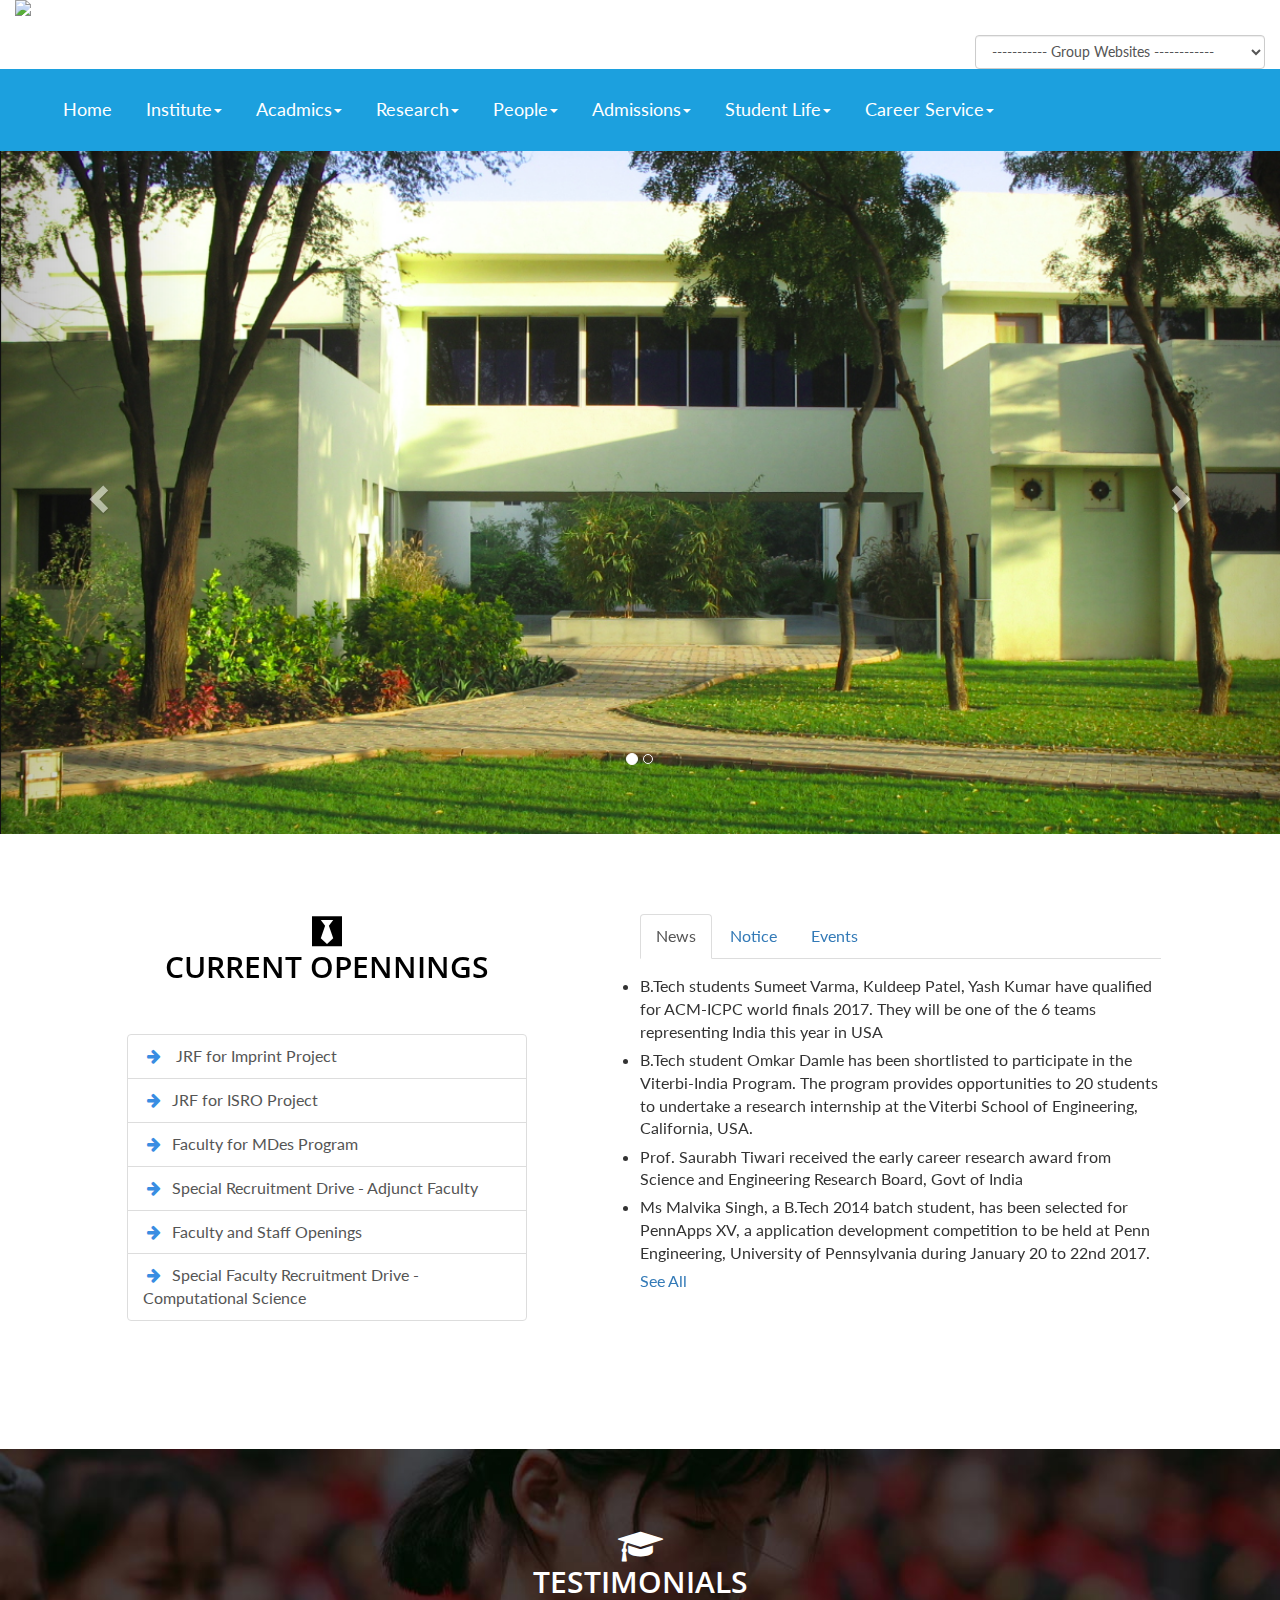
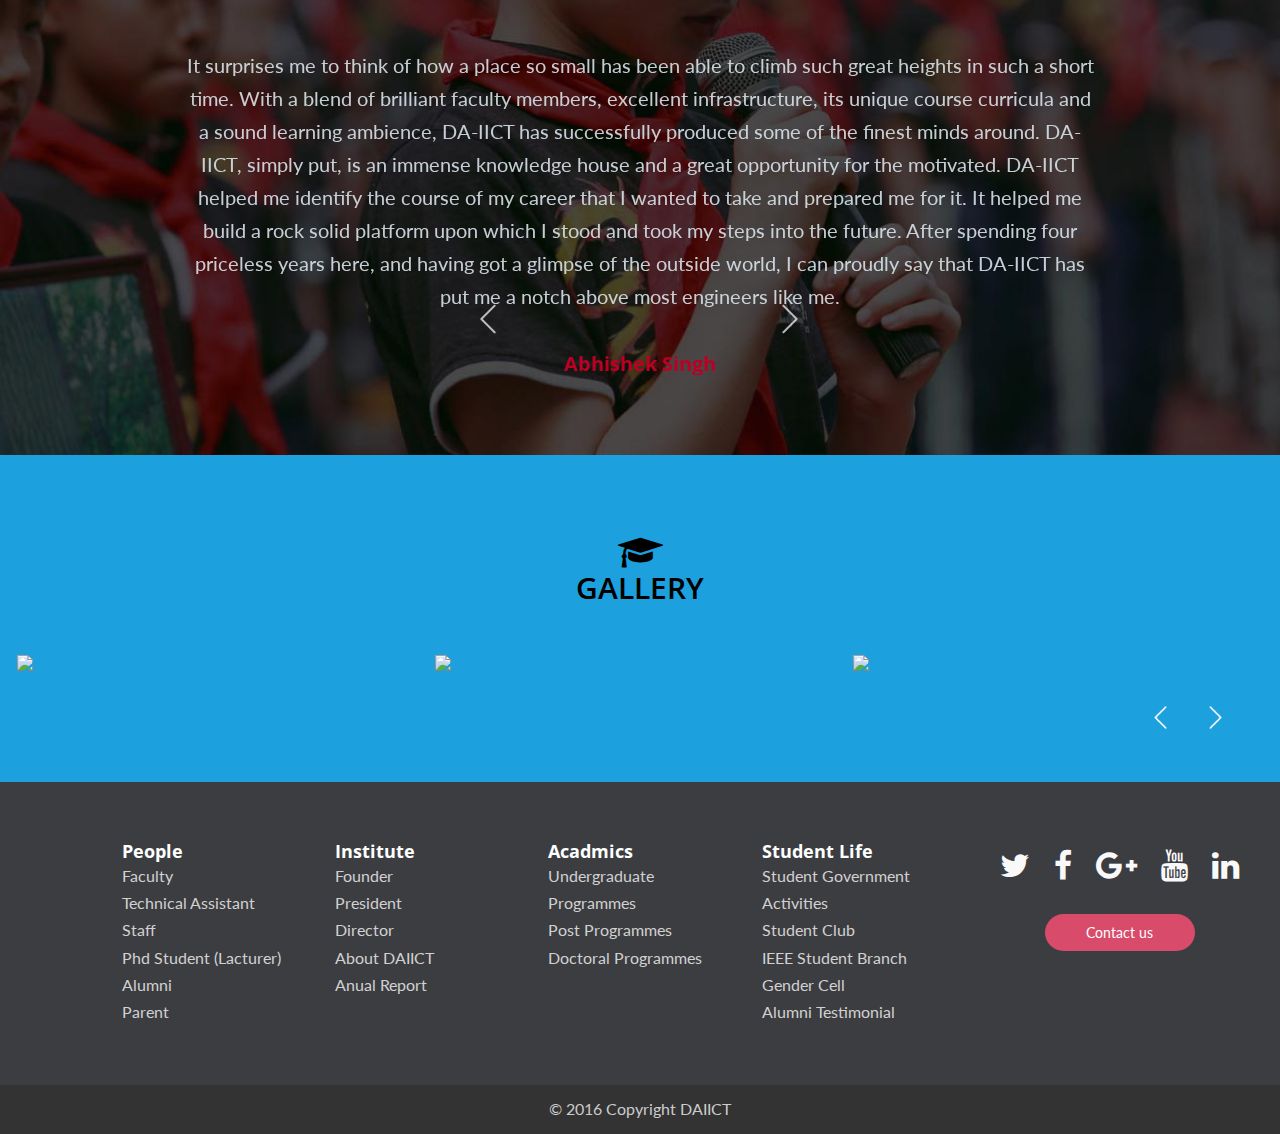
==== index.html @ 3d9cb804 "first commit" ====
<!DOCTYPE html>
<html lang="en">
<head>
<title>DA-IICT Captive Portal</title>
<!-- for-mobile-apps -->
<meta name="viewport" content="width=device-width, initial-scale=1">
<meta http-equiv="Content-Type" content="text/html; charset=utf-8" />
<meta name="keywords" content="Educative Responsive web template, Bootstrap Web Templates, Flat Web Templates, Android Compatible web template,
Smartphone Compatible web template, free webdesigns for Nokia, Samsung, LG, Sony Ericsson, Motorola web design" />
<script type="application/x-javascript"> addEventListener("load", function() { setTimeout(hideURLbar, 0); }, false);
		function hideURLbar(){ window.scrollTo(0,1); } </script>
<!-- //for-mobile-apps -->
<link href="css/bootstrap.css" rel="stylesheet" type="text/css" media="all" />
<link rel="stylesheet" href="css/Footer-with-button-logo.css">
<link href="css/style.css" rel="stylesheet" type="text/css" media="all" />
<link rel="stylesheet" href="css/custom.css">
<link href="css/font-awesome.css" rel="stylesheet">

<!--web-fonts-->
<link href="//fonts.googleapis.com/css?family=Open+Sans:400,600,700,800" rel="stylesheet">
<link href="//fonts.googleapis.com/css?family=Lato:300,400,700" rel="stylesheet">
<!--//web-fonts-->
<!--//fonts-->
<!-- js -->
</head>
<body>


		<!-- header -->

			<div class="container-fluid">
				<div class="row">
					<div class="col-md-6 col-md-sm-12">
						<a href="daiict.ac.in"><img src="http://www.daiict.ac.in/daiict/images/DAIICT-Logo.gif" class="img img-responsive" > </a>
					</div>
					<div class="col-md-offset-3 col-md-3 ">
						<select id="urlSelect" onchange="return onchangeURL();" class="form-control partner-link" >



							<option value="null">-----------  Group Websites  ------------</option>

							<option></option>

							<option value="http://www.relianceadagroup.com">Reliance Group</option>



							<option value="null">-------------------------------------</option>



							<option value="http://www.rcom.co.in">Reliance Communications</option>

							<option value="http://www.reliancedigitaltv.com">Reliance Digital TV</option>

							<option value="http://www.globalcloudexchange.com/">Global Cloud Xchange</option>

							<option value="https://www.relianceglobalcall.com">Reliance Globalcall</option>





							<option value="null">-------------------------------------</option>



							<option value="http://www.reliancecapital.co.in">Reliance Capital</option>

							<option value="http://www.rarcl.com">RARCL</option>

							<option value="http://www.rsec.co.in">Reliance Securities</option>

							<option value="http://reliancepms.com/">Reliance PMS</option>

							<option value="http://www.reliancegeneral.co.in">Reliance General Insurance</option>

							<option value="http://www.reliancelife.com">Reliance Life Insurance</option>

							<option value="http://www.reliancecommercialfinance.com">Reliance Commercial Finance</option>

							<option value="http://www.reliancemutual.com">Reliance Mutual Fund</option>



							<option value="null">-------------------------------------</option>



							<option value="http://www.rinfra.com">Reliance Infrastructure</option>

							<option value="http://www.relianceenergy.in">Reliance Energy</option>

							<option value="http://www.reliancepower.co.in">Reliance Power</option>

							<option value="http://www.relianceroads.com">Reliance Roads</option>

							<option value="http://www.reliancecement.com">Reliance Cements</option>

							<option value="http://www.relianceenergytrading.com">Reliance Energy Trading</option>

							<option value="http://www.reliancemumbaimetro.com">Mumbai Metro One</option>

							<option value="http://nandedairport.co.in">Nanded Airport</option>

							<option value="http://cgrfrinfra.org.in">CGRF</option>

							<option value="http://www.bsesdelhi.com">BSES Delhi</option>

							<option value="null">-------------------------------------</option>

							<option value="http://www.relianceentertainment.net">Reliance Entertainment</option>

							<option value="http://www.rbe.co.in">Reliance Big Entertainment</option>

							<option value="http://www.reliancebroadcast.com">Reliance Broadcast Network</option>

							<option value="http://www.bigproductions.co.in">BIG Productions</option>

							<option value="http://reliancehvg.co.in/store/home.php">Reliance Home Video &amp; Games</option>

							<option value="http://www.biganimation.com">Reliance Animation</option>

							<option value="http://www.ndstudioindia.com">Reliance ND Studio</option>

							<option value="http://www.bigsynergy.tv">Reliance Synergy</option>

							<option value="http://www.big927fm.com">BIG 92.7 FM</option>

							<option value="http://www.bigadda.com">BIG ADDA</option>

							<option value="http://www.bigflix.com">BIG Flix</option>

							<option value="http://www.talenthouse.com">Talent House</option>

							<option value="http://www.reliancegames.com">Reliance Games</option>

							<option value="http://www.zapak.com">Zapak</option>

							<option value="null">-------------------------------------</option>

							<option value="http://www.kokilabenhospital.com">Kokilaben Hospital</option>

							<option value="http://www.kdanursingcollege.com">KDA Nursing College</option>

							<option value="http://www.harmonyindia.org">Harmony</option>

							<option value="http://www.daiict.ac.in">DAIICT</option>

						</select>
					</div>
				</div>
			</div>
				<header>
			<div class="container-fluid">

			<!-- navigation -->
			<nav class="navbar navbar-default">
				<!-- Brand and toggle get grouped for better mobile display -->

				<div class="navbar-header">
				  <button type="button" class="navbar-toggle collapsed" data-toggle="collapse" data-target="#bs-example-navbar-collapse-1" aria-expanded="false">
					<span class="sr-only">Toggle navigation</span>
					<span class="icon-bar"></span>
					<span class="icon-bar"></span>
					<span class="icon-bar"></span>
				  </button>

				</div>

				<!-- Collect the nav links, forms, and other content for toggling -->
				<div class="collapse navbar-collapse" id="bs-example-navbar-collapse-1">
					<ul class="nav navbar-nav">
						<li><a href="index.html">Home</a></li>
						<li class="dropdown">
							<a href="#" class="dropdown-toggle" data-toggle="dropdown" role="button" aria-haspopup="true" aria-expanded="false">Institute<span class="caret"></span></a>
							<ul class="dropdown-menu">
								<li class="menu-list-item"><a href="codes.html">Founder</a></li>
								<li class="menu-list-item"><a href="icons.html">President</a></li>
								<li class="menu-list-item"><a href="icons.html">Director</a></li>
								<li class="menu-list-item"><a href="icons.html">Vision Mission Policy</a></li>
								<li class="menu-list-item"><a href="icons.html">Milestones</a></li>
							</ul>
						</li>
						<li class="dropdown">
							<a href="#" class="dropdown-toggle" data-toggle="dropdown" role="button" aria-haspopup="true" aria-expanded="false">Acadmics<span class="caret"></span></a>
							<ul class="dropdown-menu">
								<li class="menu-list-item"><a href="codes.html">Undergraduat Programes</a></li>
								<li class="menu-list-item"><a href="codes.html">Post Programes</a></li>
								<li class="menu-list-item"><a href="codes.html">Doctoral Programes</a></li>
								<li class="menu-list-item"><a href="codes.html">International Student Cell</a></li>
								<li class="menu-list-item"><a href="codes.html">Board of Studies</a></li>

							</ul>
						</li>
						<li class="dropdown">
							<a href="#" class="dropdown-toggle" data-toggle="dropdown" role="button" aria-haspopup="true" aria-expanded="false">Research<span class="caret"></span></a>
							<ul class="dropdown-menu">
								<li class="menu-list-item"><a href="codes.html">Research at DA-IICT</a></li>
								<li class="menu-list-item"><a href="codes.html">PResearch Groups</a></li>
								<li class="menu-list-item"><a href="codes.html">Dean (R&amp;D)</a></li>
								<li class="menu-list-item"><a href="codes.html">Recent Publications</a></li>
								<li class="menu-list-item"><a href="codes.html">Research Projects</a></li>
								<li class="menu-list-item"><a href="codes.html">Policies</a></li>

							</ul>
						</li>
						<li class="dropdown">
							<a href="#" class="dropdown-toggle" data-toggle="dropdown" role="button" aria-haspopup="true" aria-expanded="false">People<span class="caret"></span></a>
							<ul class="dropdown-menu">
								<li class="menu-list-item"><a href="faculty.html">Faculty</a></li>
								<li class="menu-list-item"><a href="codes.html">Teaching Assistants</a></li>
								<li class="menu-list-item"><a href="codes.html">Staff</a></li>
								<li class="menu-list-item"><a href="codes.html">PhD Students (Lecturers)</a></li>
								<li class="menu-list-item"><a href="codes.html"></a></li>
								<li class="menu-list-item"><a href="codes.html">Parents</a></li>

							</ul>
						</li>
						<li class="dropdown">
							<a href="#" class="dropdown-toggle" data-toggle="dropdown" role="button" aria-haspopup="true" aria-expanded="false">Admissions<span class="caret"></span></a>
							<ul class="dropdown-menu">
								<li class="menu-list-item"><a href="codes.html">Undergraduate Program</a></li>
								<li class="menu-list-item"><a href="codes.html">Postgraduate Programs</a></li>
								<li class="menu-list-item"><a href="codes.html">PhD</a></li>
								<li class="menu-list-item"><a href="codes.html">Financial Aid</a></li>

							</ul>
						</li>
						<li class="dropdown">
							<a href="#" class="dropdown-toggle" data-toggle="dropdown" role="button" aria-haspopup="true" aria-expanded="false">Student Life<span class="caret"></span></a>
							<ul class="dropdown-menu">
								<li class="menu-list-item"><a href="codes.html">Student Government</a></li>
								<li class="menu-list-item"><a href="codes.html">Activities</a></li>
								<li class="menu-list-item"><a href="codes.html">Student Clubs</a></li>
								<li class="menu-list-item"><a href="codes.html">IEEE Student Branch</a></li>
								<li class="menu-list-item"><a href="codes.html">Gender Cell</a></li>
								<li class="menu-list-item"><a href="codes.html">Grievance Redressal Cell</a></li>
								<li class="menu-list-item"><a href="codes.html">Dean(Students)</a></li>
								<li class="menu-list-item"><a href="codes.html">Alumni Testimonials_Video</a></li>
								<li class="menu-list-item"><a href="codes.html">Alumni Testimonials</a></li>

							</ul>
						</li>
						<li class="dropdown">
							<a href="#" class="dropdown-toggle" data-toggle="dropdown" role="button" aria-haspopup="true" aria-expanded="false">Career Service<span class="caret"></span></a>
							<ul class="dropdown-menu">
								<li class="menu-list-item"><a href="codes.html">Placements</a></li>
								<li class="menu-list-item"><a href="codes.html">Entrepreneurship Cell</a></li>
							</ul>
						</li>

				  </ul>

				</div><!-- /.navbar-collapse -->

			</nav>
			<div class="clearfix"></div>
		<!-- //navigation -->
			</div>
		</header>
	<!-- //header -->

	<!-- Banner -->
	<div class="">
		<div id="myCarousel" class="carousel slide" data-ride="carousel">
			<!-- Indicators -->
			<ol class="carousel-indicators">
				<li data-target="#myCarousel" data-slide-to="0" class="active"></li>
				<li data-target="#myCarousel" data-slide-to="1"></li>

			</ol>

			<!-- Wrapper for slides -->
			<div class="carousel-inner">
				<div class="item active">
					<img src="images/da1.png" alt="da" class="full-width">
				</div>

				<div class="item">
					<img src="images/da1.png" alt="da" class="full-width">
				</div>

				<!-- <div class="item">
					<img src="ny.jpg" alt="New York">
				</div> -->
			</div>

			<!-- Left and right controls -->
			<a class="left carousel-control" href="#myCarousel" data-slide="prev">
				<span class="glyphicon glyphicon-chevron-left"></span>
				<span class="sr-only">Previous</span>
			</a>
			<a class="right carousel-control" href="#myCarousel" data-slide="next">
				<span class="glyphicon glyphicon-chevron-right"></span>
				<span class="sr-only">Next</span>
			</a>
		</div>
	</div>

<!--services-section-->
<div class="container-fluid">
	<!-- Current Opennings -->
	<div class="services-w3layouts col-md-offset-1 col-md-4 " id="services">

			<div class="head-top-w3ls"><i class="fa fa-black-tie" aria-hidden="true"></i></div>
			<h5 class="title-w3">Current Opennings</h5>
			<div class="w3-agileits-our-advantages-grids grid-list">
				<div class="list-group">
				  <a target="_blank" href="http://www.daiict.ac.in/daiict/pdf/Imprint-Advertisement.pdf"
				  	class="list-group-item"><i class="fa fa-arrow-right fafa-icon" ></i> JRF for Imprint Project</a>
				  <a target="_blank" href="http://www.daiict.ac.in/daiict/misc/pdf/Advertisement-for-JRF-Desertification-Project.pdf"
				   class="list-group-item"><i class="fa fa-arrow-right fafa-icon" ></i>JRF for ISRO Project</a>
				  <a target="_blank" href="http://www.daiict.ac.in/daiict/misc/faculty-mdesp.html"
				   class="list-group-item"><i class="fa fa-arrow-right fafa-icon" ></i>Faculty for MDes Program</a>
				  <a target="_blank" href="http://www.daiict.ac.in/daiict/pdf/Special-Recruitment-Drive.pdf"
				   class="list-group-item"><i class="fa fa-arrow-right fafa-icon" ></i>Special Recruitment Drive - Adjunct Faculty</a>
				  <a target="_blank" href="http://www.daiict.ac.in/daiict/misc/Faculty_adv1.html"
				   class="list-group-item"><i class="fa fa-arrow-right fafa-icon" ></i>Faculty and Staff Openings</a>
				  <a target="_blank" href="http://www.daiict.ac.in/daiict/misc/csc_faculty_adv.html"
				   class="list-group-item"><i class="fa fa-arrow-right fafa-icon" ></i>Special Faculty Recruitment Drive - Computational Science</a>

				</div>
				<div class="clearfix"> </div>
			</div>


	</div>

	 <!-- News -->
	<div class="services-w3layouts col-md-offset-1 col-md-5 col-md-offset-1 " id="services">

			<!-- <div class="head-top-w3ls"><i class="fa fa-newspaper-o" aria-hidden="true"></i></div>
			<h5 class="title-w3">News</h5>
			<div class="w3-agileits-our-advantages-grids">
				<div class="w3-agileits-our-advantages-grids grid-list">
					<div class="list-group">
						<li class="list-group-item"><i class="fa fa-arrow-right fafa-icon" ></i>
							B.Tech students Sumeet Varma, Kuldeep Patel,
							Yash Kumar have qualified for ACM-ICPC world finals 2017. They will be one of the
							6 teams representing India this year in USA.</li>
						<li class="list-group-item"><i class="fa fa-arrow-right fafa-icon" ></i>
							B.Tech student Omkar Damle has been shortlisted to participate in the Viterbi-India Program.
							The program provides opportunities to 20 students to undertake a research internship at the
							Viterbi School of Engineering, California, USA.</li>
						<li class="list-group-item"><i class="fa fa-arrow-right fafa-icon" ></i>
							Prof. Saurabh Tiwari received the early career research award from Science
							 and Engineering Research Board, Govt of India.</li>
						<li class="list-group-item"><i class="fa fa-arrow-right fafa-icon" ></i>
						Ms Malvika Singh, a B.Tech 2014 batch student, has been selected for PennApps XV,
						a application development competition to be held at Penn Engineering,
						University of Pennsylvania during January 20 to 22nd 2017.</li>

					</div>


						<button type="button" class="btn btn-info  pull-right " data-toggle="modal" data-target="#myModal">More News</button>


				</div>

				<div class="clearfix"> </div>
			</div> -->
			<div class="">
			  <div class="newsfeed_area wow fadeInRight">
				<ul class="nav nav-tabs feed_tabs" id="myTab2">
				  <li class="active"><a href="#news" data-toggle="tab">News</a></li>
				  <li><a href="#notice" data-toggle="tab">Notice</a></li>
				  <li><a href="#events" data-toggle="tab">Events</a></li>
				</ul>

				<!-- Tab panes -->
				<div class="tab-content">
				  <!-- Start news tab content -->
				  <div class="tab-pane fade in active" id="news">
					<ul class="news_tab">
					  <li>B.Tech students Sumeet Varma, Kuldeep Patel, Yash Kumar have qualified for ACM-ICPC world finals 2017. They will be one of the 6 teams representing India this year in USA
					  </li>
					  <li>B.Tech student Omkar Damle has been shortlisted to participate in the Viterbi-India Program. The program provides opportunities to 20 students to undertake a research internship at the Viterbi School of Engineering, California, USA.</li>
					  <li>Prof. Saurabh Tiwari received the early career research award from Science and Engineering Research Board, Govt of India</li>
					  <li>Ms Malvika Singh, a B.Tech 2014 batch student, has been selected for PennApps XV, a application development competition to be held at Penn Engineering, University of Pennsylvania during January 20 to 22nd 2017.</li>

					</ul>
					<a class="see_all" href="#" data-toggle="modal" data-target="#myModal">See All</a>
				  </div>
				  <!-- Start notice tab content -->
				  <div class="tab-pane fade " id="notice">
					<div class="single_notice_pane">
					  <ul class="news_tab">


						<li>
						  <a href="#">Ph.D. Admissions - Winter 2017-18</a>
						</li>
						<li><a href="#">NAAC SSR and Evaluative Reports Addendum 2017</a></li>
						<li><a href="#">NIRF INDIA RANKING 2017 DCS SUBMITTED</a></li>
						<li><a href="#">NAAC SSR 2015</a></li>
						<li><a href="#">UGC regulations for curbing the ragging</a></li>
					  </ul>

					</div>
				  </div>
				  <!-- Start events tab content -->
				  <div class="tab-pane fade " id="events">
					<ul class="news_tab">

					  <li><a href="#">i.Fest 2017</a></li>
					  <li><a href="#">Concourse'17</a></li>
					  <li><a href="#">Synapse 2k18</a></li>

					</ul>
					<a class="see_all" href="#">See All</a>
				  </div>
				</div>
			  </div>
			</div>

	</div>
</div>

<!-- Modal -->
<div class="modal fade" id="myModal" role="dialog">
    <div class="modal-dialog " style="width:60%;">
      <div class="modal-content">
        <div class="modal-header">
          <button type="button" class="close" data-dismiss="modal">&times;</button>

		  <h5 class="title-w3" style="font-size:25px"><i class="fa fa-newspaper-o fafa-icon " style="font-size:20px"></i>News</h5>
		  <hr>
        </div>

        <div class="modal-body " style="padding:0 5% 0 5%" >
			<table class="table">
				<tbody>
					<tr>
						<td><i class="fa fa-hand-o-right fafa-icon"></i></td>
						<td>B.Tech students Sumeet Varma, Kuldeep Patel, Yash Kumar have qualified for ACM-ICPC world finals 2017. They will be one of the 6 teams representing India this year in USA.</td>
					</tr>
					<tr>
						<td><i class="fa fa-hand-o-right fafa-icon"></i></td>
						<td>B.Tech student Omkar Damle has been shortlisted to participate in the Viterbi-India Program. The program provides opportunities to 20 students to undertake a research internship at the Viterbi School of Engineering, California, USA.</td>
					</tr>
					<tr>
						<td><i class="fa fa-hand-o-right fafa-icon"></i></td>
						<td>Prof. Saurabh Tiwari received the early career research award from Science and Engineering Research Board, Govt of India.</td>
					</tr>
					<tr>
						<td><i class="fa fa-hand-o-right fafa-icon"></i></td>
						<td>Ms Malvika Singh, a B.Tech 2014 batch student, has been selected for PennApps XV, a application development competition to be held at Penn Engineering, University of Pennsylvania during January 20 to 22nd 2017. </td>
					</tr>
					<tr>
						<td><i class="fa fa-hand-o-right fafa-icon"></i></td>
						<td>PhD student Mr. Nirmesh J. Shah has been awarded a travel grant of 1000 US dollars by IEEE Signal Processing Society to present his two papers at ICASSP 2017, New Orleans USA.The papers are in collaboration with his PhD supervisor Prof. Hemant Patil.</td>
					</tr>
					<tr>
						<td><i class="fa fa-hand-o-right fafa-icon"></i></td>
						<td>Research paper titled "Accelerated Fluid Simulation of Low Temperature Plasmas on Intel Xeon Phi MIC Architecture" authored by B.Tech (2013 batch) students Henil Shah, Anurag Gupta, Saumya Bhadani and Prof. Bhaskar Chaudhury received the Best Poster Award (SRS) at the 23rd IEEE International Conference on HPC, Data and Analytics (HiPC, 2016).</td>
					</tr>
					<tr>
						<td><i class="fa fa-hand-o-right fafa-icon"></i></td>
						<td>M.Tech student Ms. Bhavika Bathiya received best paper award at ACM WiECON-ECE 2016. The paper is based on her thesis which was guided by Prof. Sanjay Srivastava and Prof. Biswajit Mishra.</td>
					</tr>
					<tr>
						<td><i class="fa fa-hand-o-right fafa-icon"></i></td>
						<td>DA-IICT adjudged 3rd best college in India and 11th best in the world in a recent competition held on Hackerrank to determine the best universities in terms of coders.</td>
					</tr>
					<tr>
						<td><i class="fa fa-hand-o-right fafa-icon"></i></td>
						<td>B.Tech 2013 batch students Sumeet Varma and Tejasv Gupta secured 3rd and 7th position in India for the pre-final round of Google Code Jam-2016 respectively. Tejasv Gupta also secured 398 rank worldwide for the pre-final round of Google Distributed Code Jam-2016.</td>
					</tr>
					<tr>
						<td><i class="fa fa-hand-o-right fafa-icon"></i></td>
						<td>Team comprising of B.Tech (Hons in ICT with minor in Computational Science, 2013 batch) students Yashwant Keswani and Akshar Varma have secured second place in Student Parallel Programming Challenge supported by Intel and NVIDIA at 23rd International Conference on HPC, Data and Analytics (HiPC 2016).</td>
					</tr>
					<tr>
						<td><i class="fa fa-hand-o-right fafa-icon"></i></td>
						<td>Team comprising of B.Tech (Hons in ICT with minor in Computational Science, 2014 batch) students Keval Shah, Abhi Shah and Parshwa Shah have secured third place in Student Parallel Programming Challenge supported by Intel and NVIDIA at 23rd International Conference on HPC, Data and Analytics (HiPC 2016).</td>
					</tr>
					<tr>
						<td><i class="fa fa-hand-o-right fafa-icon"></i></td>
						<td>B.Tech student Nidhi Vyas form Information Retrieval Lab, DA-IICT got an offer from The Center for Language and Speech Processing, Johns Hopkins University for her BTP.</td>
					</tr>
					<tr>
						<td><i class="fa fa-hand-o-right fafa-icon"></i></td>
						<td>PhD student Sarita Agrawal has earned the 'Best Paper Award (PhD Forum Track)' from the IEEE Advanced Networks and Telecommunications Systems (ANTS) 2016.</td>
					</tr>
					<tr>
						<td><i class="fa fa-hand-o-right fafa-icon"></i></td>
						<td>DA-IICT's Music club bagged second runner-up in the Indian rock event held at BITS, Goa.</td>
					</tr>
					<tr>
						<td><i class="fa fa-hand-o-right fafa-icon"></i></td>
						<td>B.Tech students Sumeet Verma, Kuldeep Patel and Yash Kumar stood second in Hackerearth Collegiate Cup held at Banglore.</td>
					</tr>
					<tr>
						<td><i class="fa fa-hand-o-right fafa-icon"></i></td>
						<td>B.Tech students Sumeet Verma stood 3rd and Yash Kumar stood 9th in the Sears Dots and Arrows-Hackerrank.</td>
					</tr>
					<tr>
						<td><i class="fa fa-hand-o-right fafa-icon"></i></td>
						<td>"TCS Best Student Award" was presented to Ms. Lavanya Gupta (B.Tech 2012 batch) by Shri Anomitra Das (Regional Head HR) TCS in a function held at DA-IICT on 13th September 2016.</td>
					</tr>
					<tr>
						<td><i class="fa fa-hand-o-right fafa-icon"></i></td>
						<td>B.Tech students Tejasv Gupta and Sumeet Varma selected for the Booking.com Passions Hacked on-site Hackathon at Amsterdam, Netherlands from 14-16 October, 2016.</td>
					</tr>
					<tr>
						<td><i class="fa fa-hand-o-right fafa-icon"></i></td>
						<td>B.Tech 2015 batch students Aashay Binaykia and Labdhi Shah won the British Parliamentary Debating competition in the Novice category at GNLU Debate 2016.</td>
					</tr>
				</tbody>
			</table>
        </div>
        <div class="modal-footer">
          <button type="button" class="btn btn-default" data-dismiss="modal">Close</button>
        </div>
      </div>
    </div>
  </div>
</div>
<!--//services-section-->
<!--/reviews-->
	<div id="review" class="reviews">
		<div class="container">
		<div class="head-top-w3ls"><i class="fa fa-graduation-cap white" aria-hidden="true"></i></div>
		<h5 class="title-w3 head">Testimonials</h5>
		<div class="callbacks_container test-agile">
				<ul class="rslides" id="slider1">
					<li>

						<div class="test-monials">
							<p>It surprises me to think of how a place so small has been able to climb such great heights in such a short time. With a blend of brilliant faculty members, excellent infrastructure, its unique course curricula and a sound learning ambience, DA-IICT has successfully produced some of the finest minds around. DA-IICT, simply put, is an immense knowledge house and a great opportunity for the motivated. DA-IICT helped me identify the course of my career that I wanted to take and prepared me for it. It helped me build a rock solid platform upon which I stood and took my steps into the future. After spending four priceless years here, and having got a glimpse of the outside world, I can proudly say that DA-IICT has put me a notch above most engineers like me.</p>
							<h4>Abhishek Singh</h4>
						</div>
					</li>
					<li>

						<div class="test-monials">
							<p>Those four years of my life have been the most memorable and gave me those moments that will be cherished forever. DAIICT gave me the best of education, best of friends and the best of fun. Apart from the eminent faculty, flexible curriculum, the diversity of students in terms of socio-economic background, culture, language and religion gives DAIICTians a unique advantage - the ability to thrive in this fast globalizing economy. Last but not the least, I owe DAIICT for what I am today and I am happy that I made the right decision to join DAIICT.</p>
							<h4>Garima Srivastava</h4>
						</div>
					</li>
					<li>

						<div class="test-monials">
							<p>DA-IICT is a place to learn. It offers everything that is required for an all round development of a student - competitive environment, state of the art infrastructure and great faculty. The one thing that sets its apart from the other institutions is the range of non-technical courses it offers. With all the resources provided its left to the student how well he/she uses them.</p>
							<h4>H.Harsha Vardhana Reddy</h4>
						</div>
					</li>

				</ul>

			</div>
			<div class="clearfix"></div>

			</div>
		</div>
<!--//reviews-->


<!-- mid -->
<!-- <div class="mid" id="mid">
	<div class="col-md-6 mid-agileits-left">

	</div>
	<div class="col-md-6 mid-agileits-right">
		<h2>Pellentesque euismod augue quis metus interdum hendrerit.</h2>
		<p>Lorem ipsum dolor sit amet, consectetur adipiscing elit. Nulla nec ultricies sem. Proin sapien eros, aliquam eu venenatis ut, aliquet vitae augue.Suspendisse dolor lectus, varius in semper congue.</p>
		<a href="#" data-toggle="modal" data-target="#myModal1" >More details<span class="glyphicon glyphicon glyphicon-arrow-right" aria-hidden="true"></span></a>

	</div>
	<div class="clearfix"></div>
</div> -->
<!-- Modal1 -->

						<div class="modal fade" id="myModal1" tabindex="-1" role="dialog">
							<div class="modal-dialog">
							<!-- Modal content-->
							<div class="modal-content">
									<div class="modal-header">
										<button type="button" class="close" data-dismiss="modal">&times;</button>
										<h4>Educative</h4>
										<img src="images/middle.jpg" alt=" " class="img-responsive">
										<h5>Lorem ipsum dolor sit amet</h5>
										<p>Lorem Ipsum is simply dummy text of the printing and typesetting industry. Lorem Ipsum has been the industry's standard dummy text ever since the 1500s, rds which don't look even slightly believable. If you are going to use a passage of Lorem Ipsum, you need to be sure there isn't anything embarrassing hidden in the middle of text.</p>
									</div>
								</div>
							</div>
						</div>
						<!-- //Modal1 -->
<!-- //mid -->

<!--sign-up-section-->

 </div>
<!--//sign-up-section-->
<!-- gallery -->
<div class="gallery" id="gallery">
<div class="container-fluid">
<div class="head-top-w3ls"><i class="fa fa-graduation-cap" aria-hidden="true"></i></div>
			<h5 class="title-w3">gallery</h5>
			<ul id="flexiselDemo1">
				<li>
					<div class="wthree_testimonials_grid_main">

								<img src="http://synapse.daiict.ac.in/assets/images/Event/Ragna.jpg" alt=" " class="img-responsive" />
								<h6>Make the best choice for your education</h6>
					</div>
				</li>
				<li>
					<div class="wthree_testimonials_grid_main">

								<img src="http://www.onspon.com/uploads/photos/14977001075945170b85d972.50921822.jpg" alt=" " class="img-responsive" />
								<h6>Make the best choice for your education</h6>
					</div>
				</li>
				<!-- <li>
					<div class="wthree_testimonials_grid_main">

								<img src="https://scontent-sea1-1.cdninstagram.com/t51.2885-15/s480x480/e35/c0.52.1080.1080/20393603_1707811922861875_6726570095851601920_n.jpg?ig_cache_key=MTU2OTc2OTI4ODMxNzgxMTkxNg%3D%3D.2.c" alt=" " class="img-responsive" />
								<h6>Make the best choice for your education</h6>
					</div>
				</li> -->
				<!-- <li>
					<div class="wthree_testimonials_grid_main">

								<img src="http://ieee.daiict.ac.in/ifest15/img/gallery/6.jpg" alt=" " class="img-responsive" />
								<h6>Make the best choice for your education</h6>
					</div>
				</li> -->
				<li>
					<div class="wthree_testimonials_grid_main">

								<img src="https://i.ytimg.com/vi/-dNLUwlhfEM/maxresdefault.jpg" alt=" " class="img-responsive" />
								<h6>Make the best choice for your education</h6>
					</div>
				</li>
			</ul>

</div>
</div>
	<!-- //gallery -->
<!-- Footer -->
<footer id="myFooter">
        <div class="container-fluid">
            <div class="row">
                <div class="col-sm-offset-1 col-sm-2">
                    <h5>People</h5>
                    <ul>
                        <li><a href="#">Faculty</a></li>
                        <li><a href="#">Technical Assistant</a></li>
                        <li><a href="#">Staff</a></li>
                        <li><a href="#">Phd Student (Lacturer)</a></li>
                        <li><a href="#">Alumni</a></li>
                        <li><a href="#">Parent</a></li>
                    </ul>
                </div>
                <div class="col-sm-2">
                    <h5>Institute</h5>
                    <ul>
                        <li><a href="#">Founder</a></li>
                        <li><a href="#">President</a></li>
                        <li><a href="#">Director</a></li>
                        <li><a href="#">About DAIICT</a></li>
                        <li><a href="#">Anual Report</a></li>
                    </ul>
                </div>
                <div class="col-sm-2">
                    <h5>Acadmics</h5>
                    <ul>
                        <li><a href="#">Undergraduate Programmes</a></li>
                        <li><a href="#">Post Programmes</a></li>
                        <li><a href="#">Doctoral Programmes</a></li>

                    </ul>
                </div>
                <div class="col-sm-2">
                    <h5>Student Life</h5>
                    <ul>
                        <li><a href="#">Student Government</a></li>
                        <li><a href="#">Activities</a></li>
                        <li><a href="#">Student Club</a></li>
                        <li><a href="#">IEEE Student Branch</a></li>
                        <li><a href="#">Gender Cell</a></li>
                        <li><a href="#">Alumni Testimonial</a></li>
                    </ul>
                </div>

                <div class="col-sm-3">
                    <div class="social-networks">
                        <a href="#" class="twitter"><i class="fa fa-twitter"></i></a>
                        <a href="#" class="facebook"><i class="fa fa-facebook"></i></a>
                        <a href="#" class="google"><i class="fa fa-google-plus"></i></a>
                        <a href="#" class="google"><i class="fa fa-youtube"></i></a>
                        <a href="#" class="facebook"><i class="fa fa-linkedin"></i></a>
                    </div>
                    <button type="button" class="btn btn-default">Contact us</button>
                </div>
            </div>
        </div>
        <div class="footer-copyright">
            <p>© 2016 Copyright DAIICT </p>
        </div>
</footer>
	<a href="#home" class="scroll" id="toTop" style="display: block;"> <span id="toTopHover" style="opacity: 1;"> </span></a>
<!-- //smooth scrolling -->


<script type="text/javascript" src="js/jquery-2.1.4.min.js"></script>
<script src="js/responsiveslides.min.js"></script>
							<script>
								// You can also use "$(window).load(function() {"
								$(function () {
								  // Slideshow 4
								  $("#slider3").responsiveSlides({
									auto: true,
									pager:true,
									nav:false,
									speed: 500,
									namespace: "callbacks",
									before: function () {
									  $('.events').append("<li>before event fired.</li>");
									},
									after: function () {
									  $('.events').append("<li>after event fired.</li>");
									}
								  });

								});
							 </script>


							 <script>
								// You can also use "$(window).load(function() {"
								$(function () {
								  // Slideshow 4
								  $("#slider1").responsiveSlides({
									auto: true,
									pager:false,
									nav:true,
									speed: 500,
									namespace: "callbacks",
									before: function () {
									  $('.events').append("<li>before event fired.</li>");
									},
									after: function () {
									  $('.events').append("<li>after event fired.</li>");
									}
								  });

								});
							 </script>
<!--gallery-->

<script type="text/javascript">
							$(window).load(function() {
								$("#flexiselDemo1").flexisel({
									visibleItems:3,
									animationSpeed: 1000,
									autoPlay: true,
									autoPlaySpeed: 3000,
									pauseOnHover: true,
									enableResponsiveBreakpoints: true,
									responsiveBreakpoints: {
										portrait: {
											changePoint:480,
											visibleItems: 1
										},
										landscape: {
											changePoint:640,
											visibleItems:2
										},
										tablet: {
											changePoint:768,
											visibleItems: 2
										}
									}
								});

							});
					</script>
					<script type="text/javascript" src="js/jquery.flexisel.js"></script>
<!--gallery-->



 <!-- start-smoth-scrolling -->
<script type="text/javascript" src="js/move-top.js"></script>
<script type="text/javascript" src="js/easing.js"></script>
<script type="text/javascript">
	jQuery(document).ready(function($) {
		$(".scroll").click(function(event){
			event.preventDefault();
			$('html,body').animate({scrollTop:$(this.hash).offset().top},1000);
		});
	});
</script>
<!-- start-smoth-scrolling -->
<!-- here stars scrolling icon -->
	<script type="text/javascript">
		$(document).ready(function() {
			/*
				var defaults = {
				containerID: 'toTop', // fading element id
				containerHoverID: 'toTopHover', // fading element hover id
				scrollSpeed: 1200,
				easingType: 'linear'
				};
			*/

			$().UItoTop({ easingType: 'easeOutQuart' });

			});
	</script>
<!-- //here ends scrolling icon -->
<!--js for bootstrap working-->
	<script src="js/bootstrap.js"></script>
<!-- //for bootstrap working -->


<!-- script-for-menu -->
					<script>
						$("span.menu").click(function(){
							$(".top-nav ul").slideToggle("slow" , function(){
							});
						});
					</script>
					<!-- script-for-menu -->

</body>
</html>
---- css/Footer-with-button-logo.css ----
#myFooter {
    background-color: #3c3d41;
    color: white;
    padding-top: 30px;
}

#myFooter .footer-copyright {
    background-color: #333333;
    padding-top: 3px;
    padding-bottom: 3px;
    text-align: center;
}

#myFooter .row {
    margin-bottom: 60px;
}

#myFooter .navbar-brand {
    margin-top: 45px;
    height: 65px;
}

#myFooter .footer-copyright p {
    margin: 10px;
    color: #ccc;
}

#myFooter ul {
    list-style-type: none;
    padding-left: 0;
    line-height: 1.7;
}

#myFooter h5 {
    font-size: 18px;
    color: white;
    font-weight: bold;
    margin-top: 30px;
}

#myFooter h2 a{
    font-size: 50px;
    text-align: center;
    color: #fff;
}

#myFooter a {
    color: #d2d1d1;
    text-decoration: none;
}

#myFooter a:hover,
#myFooter a:focus {
    text-decoration: none;
    color: white;
}

#myFooter .social-networks {
    text-align: center;
    padding-top: 30px;
    padding-bottom: 16px;
}

#myFooter .social-networks a {
    font-size: 32px;
    color: #f9f9f9;
    padding: 10px;
    transition: 0.2s;
}

#myFooter .social-networks a:hover {
    text-decoration: none;
}

#myFooter .facebook:hover {
    color: #0077e2;
}

#myFooter .google:hover {
    color: #ef1a1a;
}

#myFooter .twitter:hover {
    color: #00aced;
}

#myFooter .btn {
    color: white;
    background-color: #d84b6b;
    border-radius: 20px;
    border: none;
    width: 150px;
    display: block;
    margin: 0 auto;
    margin-top: 10px;
    line-height: 25px;
}

@media screen and (max-width: 767px) {
    #myFooter {
        text-align: center;
    }
}



.content{
   flex: 1 0 auto;
   -webkit-flex: 1 0 auto;
   min-height: 200px;
}

#myFooter{
   flex: 0 0 auto;
   -webkit-flex: 0 0 auto;
}
---- css/style.css ----
/*--
Author: W3layouts
Author URL: http://w3layouts.com
License: Creative Commons Attribution 3.0 Unported
License URL: http://creativecommons.org/licenses/by/3.0/
--*/
html, body{
	margin:0;
	font-size: 100%;
	font-family: 'Lato', sans-serif;
	background: #fff;
}
body a {
	text-decoration:none;
	transition:0.5s all;
	-webkit-transition:0.5s all;
	-moz-transition:0.5s all;
	-o-transition:0.5s all;
	-ms-transition:0.5s all;
}
a:hover{
 text-decoration:none;
}
input[type="button"],input[type="submit"]{
	transition:0.5s all;
	-webkit-transition:0.5s all;
	-moz-transition:0.5s all;
	-o-transition:0.5s all;
	-ms-transition:0.5s all;
}

h1,h2,h3,h4,h5,h6{
	margin:0;
	font-family: 'Open Sans', sans-serif;
    font-weight: 600;
}
p{
	margin:0;
}
ul{
	margin:0;
	padding:0;
}
label{
	margin:0;
}
/*-- header --*/
.w3-logo {
    float: left;
    line-height: 5px;
	position:relative;
}
.w3-logo label {
    width: 3px;
    height: 44px;
    background: #bc0023;
    position: absolute;
    left: 205px;
    bottom: -6px;
}
.w3-logo h1 {
    margin-top: 2px;
    font-weight: bold;
}
.navbar {
	margin-bottom: 0;
}
.navbar-nav {
    float: left;
    margin: 13px 0 0 30px;
}
.w3-logo a {
    color: #ffffff;
    font-size: 33px;
    text-decoration: none;
    text-transform: uppercase;
}
header {
    padding: 20px 0px;
    background: #1ca0de;
    width: 100%;
}
.w3-slider {
	height: 700px;
	position: relative;
	width: 100%;
}
.w3layouts-header-title {
    z-index: 1000;
    position: absolute;
    top: 50%;
    left: 50%;
    text-align: center;
    -webkit-transform: translate(-50%,-50%);
    -ms-transform: translate(-50%,-50%);
    transform: translate(-50%,-50%);
    -webkit-backface-visibility: hidden;
    -ms-backface-visibility: hidden;
    backface-visibility: hidden;
}
.w3layouts-header-title h2 {
    font-weight: 200;
    font-size: 3.5em;
    background: rgba(0, 0, 0, 0.47);
    padding: 25px;
    color: #fff;
    letter-spacing: 3px;
}
.navbar-default .navbar-nav > .active > a, .navbar-default .navbar-nav > .active > a:hover, .navbar-default .navbar-nav > .active > a:focus {
    color: #555;
    background-color: transparent;
}
.navbar-default .navbar-nav > li > a {
    font-size: 18px!important;
    color: #ffffff!important;
	background:transparent;
}
.navbar-nav > li {
    float: left;
    margin: 0 12px;
}
.navbar-default .navbar-nav > .open > a, .navbar-default .navbar-nav > .open > a:hover, .navbar-default .navbar-nav > .open > a:focus {
    color: #ffffff;
    background-color: transparent;
}
.navbar-default .navbar-nav > li > a:hover, .navbar-default .navbar-nav > li > a:focus {
    color: #000!important;
}
.navbar-default .navbar-collapse, .navbar-default .navbar-form {
    border-color: transparent;
	padding: 0;
}
.navbar-default {
    background-color: transparent;
    border-color: transparent;
}
.navbar-nav > li > a {
    padding-top: 0;
    padding-bottom: 0;
}
 .navbar-nav > li > a.active {
    color: #000!important;
}
.dropdown-menu {
    top: 30px;
}

section {
  position: relative;
}
.header--innerr, .subscribe {
    float: right;
    padding: 7px;
    position: relative;
    width: 285px;
    background: rgb(14, 132, 187);
}
.subscribe input.sub-email {
    background: #fff;
    border: none;
    padding: 6px 15px;
    outline: none;
    font-size: 16px;
    width: 216px;
    color: #000;
}
.subscribe input[type="submit"] {
    background: transparent;
    border: none;
    outline: none;
    background: url(../images/search.png)no-repeat 0px 0px;
    position: absolute;
    width: 32px;
    height: 32px;
    background-size: 25px;
    bottom: 5px;
    right: 11px;
}
/*-- //header --*/
.banner {
    /*background: url(../images/bg55.jpg)no-repeat 0px 0px;*/
	-webkit-background-size: cover;
	-moz-background-size: cover;
	-o-background-size: cover;
	-ms-background-size: cover;
    background-size: cover;
    min-height: 730px;
}
.banner-text {
    text-align: left;
    padding: 15em 0 0 0;
    margin-left: 217px;
}
/*-- Slider --*/
#slider {
	box-shadow: none;
	-moz-box-shadow: none;
	-webkit-box-shadow: none;
	margin: 0 auto;
}
.rslides_tabs {
	list-style: none;
	padding: 0;
	background: rgba(0,0,0,.25);
	box-shadow: 0 0 1px rgba(255,255,255,.3), inset 0 0 5px rgba(0,0,0,1.0);
	-moz-box-shadow: 0 0 1px rgba(255,255,255,.3), inset 0 0 5px rgba(0,0,0,1.0);
	-webkit-box-shadow: 0 0 1px rgba(255,255,255,.3), inset 0 0 5px rgba(0,0,0,1.0);
	font-size: 18px;
	list-style: none;
	margin: 0 auto 50px;
	max-width: 540px;
	padding: 10px 0;
	text-align: center;
	width: 100%;
}
.rslides_tabs li {
	display: inline;
	float: none;
	margin-right: 1px;
}
.rslides_tabs a {
	width: auto;
	line-height: 20px;
	padding: 9px 20px;
	height: auto;
	background: transparent;
	display: inline;
}
.rslides_tabs li:first-child {
	margin-left: 0;
}
.rslides_tabs .rslides_here a {
	background: rgba(255,255,255,.1);
	color: #fff;
	font-weight: bold;
}
.events {
	list-style: none;
}
.callbacks_container {
    position: relative;
    float: left;
    width: 60%;
}
.callbacks {
	position: relative;
	list-style: none;
	overflow: hidden;
	width: 100%;
	padding: 0;
	margin: 0;
}
.callbacks li {
	position: absolute;
	left: 0;
	top: 0;
}
.callbacks img {
	position: relative;
	z-index: 1;
	height: auto;
	border: 0;
}
.callbacks .caption {
	display: block;
	position: absolute;
	z-index: 2;
	font-size: 20px;
	text-shadow: none;
	color: #fff;
	left: 0;
	right: 0;
	padding: 10px 20px;
	margin: 0;
	max-width: none;
	top: 10%;
	text-align: center;
}
.callbacks_nav {
    position: absolute;
    -webkit-tap-highlight-color: rgba(0,0,0,0);
    top: 78%;
    opacity: 0.7;
    z-index: 3;
    text-indent: -9999px;
    overflow: hidden;
    text-decoration: none;
    height:34px;
    width:34px;
    background: url("../images/left.png") no-repeat 0px 0px;
}
.callbacks_nav.prev {
	 left: auto;
	   background: url("../images/back.png") no-repeat 0px 0px;
	left: 18em;
}
.callbacks_nav.next {
    left: auto;
    background: url("../images/next.png") no-repeat 0px 0px;
       right: 18em;
}
.callbacks_nav:active {
	opacity: 1.0;
}

.callbacks2_nav:active {
	opacity: 1.0;
}

#slider-pager a {
	display: inline-block;
}

#slider-pager span {
	float: left;
}
#slider-pager span {
	width: 100px;
	height: 15px;
	background: #fff;
	display: inline-block;
	border-radius: 30em;
	opacity: 0.6;
}
#slider-pager .rslides_here a {
	background: #FFF;
	border-radius: 30em;
	opacity: 1;
}
#slider-pager a {
	padding: 0;
}
#slider-pager li {
	display: inline-block;
}
.rslides {
	position: relative;
	list-style: none;
	overflow: hidden;
	padding: 0;
	margin: 0;
	width: 100%;
}
.rslides li {
	-webkit-backface-visibility: hidden;
	position: absolute;
	display: none;
	left: 0%;
	top: 0;
	width: 100%;
}
.rslides li {
	position: relative;
	display: block;
	float: none;
}
.rslides img {
	height: auto;
	border: 0;
}
.callbacks_tabs {
	list-style: none;
	position: absolute;
	top: 80.5%;
	z-index: 999;
	left: 44.5%;
	padding: 0em 0.6em 1em 0.3em;
	margin: 0;
}
.callbacks_tabs li {
	display: inline-block;
	margin: 0.5em;
}
.callbacks_tabs a {
	visibility: hidden;
}
.callbacks_tabs a:after {
    content: "\f111";
    font-size: 0;
    font-family: FontAwesome;
    visibility: visible;
    width: 15px;
    height: 15px;
    display: inline-block;
    border: 5px solid rgba(0, 0, 0, 0.91);
    background: #fff;
}
.callbacks_here a:after {
	background:#0099e5;
}
p.sub-para {
    font-size: 18px;
    color: #fff;
    letter-spacing: 2px;
	font-weight: 300;
}
.slider-info img {
	width: 100px;
	margin: 0 auto;
}
.callbacks_tabs {
    list-style: none;
    position: absolute;
    top: 153%;
    left: 59%;
    padding: 0;
    margin: 0 auto;
    z-index: 990;
    display: block;
    text-align: center;
}
.slider-top span{
font-weight:600;
}
.callbacks_tabs li{
       display: inline-block;
  margin: 0 5px;
}
.slider-info h3 {
    font-size: 2.6em;
    color: #fff;
    background: rgba(0, 0, 0, 0.42);
    padding: 20px;
    letter-spacing: 12px;
    margin: 16px 0;
    font-weight: 400;
    text-transform: uppercase;
}
.slider-info h4 {
    font-size: 1em;
    color: #dedbdb;
    letter-spacing: 1px;
    font-weight: normal;
    text-transform: uppercase;
    padding: 0.5em;
	font-weight:bold;
}
/*-- //banner --*/
/*-- modal --*/
.modal-content  img{
	width:100%;
}
.modal-content h4 {
    color: #bc0023;
    text-align: center;
    font-size: 35px;
    margin-bottom: 15px;
}
.modal-content h5 {
    color: #1ca0de;
    padding: 20px 0 6px;
    font-size: 22px;
    margin-left: 0px;
}
.modal-content p {
    color: #000;
    font-size: 14px;
    line-height: 28px;
    letter-spacing: 0.2px;
    word-spacing: 1px;
}
.modal-header {
    min-height: 16.42857143px;
    padding: 20px 30px;
}
 .modal-dialog {
    width: 600px;
    margin: 109px auto;
}
/*-- //modal --*/
.head-top-w3ls {
    margin: 0 auto;
    text-align: center;
}
.head-top-w3ls i {
    color: #000;
    font-size: 35px;
}
i.white{
	color:#fff;
}
/*-- services --*/
h5.title-w3 {
    font-size: 15px;
    text-transform: uppercase;
    text-align: center;
    margin-bottom: 2em;
    color: #000;
}
h5.head{
	color:#fff;
}
.services-w3layouts,.reviews,.signup,.gallery,.wthree-main-content,.team,.contact-agile{
    padding: 100px 0px;
}
.agile-info-advantages{
	padding:60px 0 0;
}
.agile-info-advantages h3 {
    text-align: center;
    font-size: 34px;
    color: #9f782c;
    font-weight: 600;
    margin-bottom: 2px;
    letter-spacing: 4px;
    text-transform: uppercase;
}
p.vel {
    color: #808080;
    font-size: 13px;
    letter-spacing: 0.5px;
    line-height: 28px;
    padding: 0px 0 0;
    width: 80%;
    margin: 0 auto 50px;
    text-align: center;
}
.w3layouts-our-advantages-grid:nth-child(4),.w3layouts-our-advantages-grid:nth-child(5),.w3layouts-our-advantages-grid:nth-child(6) {
    margin: 3em 0 0;
}
.w3l-our-advantages-grd-left {
    padding: 18px 15px;
    text-align: center;
    width: 64px;
    margin-right: 15px;
    border-radius: 164px;
	-webkit-border-radius: 160px;
    -moz-border-radius: 160px;
    -ms-border-radius: 160px;
    -o-border-radius: 160px;
    background: #bc0023;
}
.w3l-our-advantages-grd-left i {
    color: #fff;
    font-size: 26px;
}
.w3l-our-advantages-grd-right{
	padding:0 !important;
}
.w3l-our-advantages-grd-right h4{
	font-size: 18px;
    color: #1ca0de;
    margin: 0 0 8px;
    text-transform: capitalize;
    line-height: 25px;
}
.w3l-our-advantages-grd-right p {
    color: #999;
    font-size: 16px;
    margin: 0;
    line-height: 26px;
}
.w3l-our-advantages-grd-right a {
    color: #000;
    text-decoration: none;
    font-size: 14px;
    margin-top: 8px;
    display: inline-block;
	 transition: 0.5s all;
    -webkit-transition: 0.5s all;
    -o-transition: 0.5s all;
    -moz-transition: 0.5s all;
    -ms-transition: 0.5s all;
	outline:none;
}
.w3l-our-advantages-grd-right span {
    font-size: 11px;
    margin-left: 3px;
}
.w3l-our-advantages-grd-right a:hover {
	color:#bc0023;
	 transition: 0.5s all;
    -webkit-transition: 0.5s all;
    -o-transition: 0.5s all;
    -moz-transition: 0.5s all;
    -ms-transition: 0.5s all;
}
/*-- //services --*/

/*--/review--*/
#review {
    background: url('../images/test72.jpg')no-repeat 0px 0px;
    background-size: cover;
    -webkit-background-size: cover;
    -moz-background-size: cover;
    -o-background-size: cover;
}
.test-agile {
    width: 80%;
    margin: 0 auto;
    text-align: center;
    float: none;
}
ul#slider1 p {
    color: rgba(216, 226, 232, 0.9);
    font-size: 20px;
    line-height: 33px;
}
h3.title,h2.title.review {
	  color:#5DD28F;
}
h4.text {
       background: none;
    font-size: 3em;
    text-align: center;
    color: #fff;
    text-transform: none;
    margin: 3% auto 0;
    width: 74%;
}
.img-agile img {
    width: 13%;
}
.test-monials h4 {
    font-size: 20px;
    text-align: center;
    color: #bc0023;
    text-transform: none;
    margin-top: 2em;
    font-weight: bold;
}



.test-review p {
    font-size: 16px;
    font-weight: 400;
    line-height: 2.2em;
    margin: 1em 0;
    padding: 22px 25px;
    color: #eee;
	background: rgba(165, 163, 163, 0.32);
}
.img-agile {
    margin: 30px 0px 12px;
}
.test-review p img {
    margin: 0 10px!important;
	box-shadow:none;
}
.test-review img {
    margin: 0 auto;
}
/*--//review--*/
/*--mid--*/
.mid-agileits-right {
    padding: 50px;
    background: #1ca0de;
}
.mid-agileits-right h2 {
    color: #fff;
    text-transform: uppercase;
    font-size: 29px;
    line-height: 39px;
}
.mid-agileits-right a {
    text-decoration: none;
    color: #fff;
    font-size: 16px;
    text-transform: capitalize;
}
.mid-agileits-right span {
    font-size: 12px;
    margin-left: 4px;
}
.mid-agileits-right a:hover{
	text-decoration:none;
}
.mid-agileits-right p {
    color: rgba(255, 255, 255, 0.75);
    font-size: 16px;
    line-height: 36px;
    width: 80%;
    margin: 12px 0px 30px;
}
.mid-agileits-right h6 {
    font-size: 18px;
    display: inline-block;
    margin-left: 20px;
    color: #ff3466;
    font-family: 'Sansita One', cursive;
}
.mid-agileits-left{
	background:url("../images/middle.jpg")no-repeat 0px 0px;
	background-size:cover;
    padding: 0;
	min-height: 350px;
	position: relative;
}
/*--// mid --*/
/*--sign up--*/
.signup p {
    color: #777;
    font-size: 17px;
    text-align: center;
    line-height: 33px;
}
.signup{
	margin:0 auto;
	text-align:center;
}
.button2 {
    padding: 7px 27px;
    margin-top: 60px;
    display: inline-block;
    font-family: 'Lato', sans-serif;
    text-transform: uppercase;
	cursor:pointer;
}
.button2 {
	 background: #bc0023;
	 border:2px solid #bc0023;
	 transition: 0.5s all;
    -webkit-transition: 0.5s all;
    -o-transition: 0.5s all;
    -moz-transition: 0.5s all;
    -ms-transition: 0.5s all;
}
.button h5, .button2 h5 {
    font-size: 1.2em;
}
.button2 h5 a {
    color: #fff;
    text-decoration: none;
	outline:none;
}
.button2:hover{
	color: #fff !important;
	background: #1ca0de;
	border:2px solid #1ca0de;
    transition: 0.5s all;
    -webkit-transition: 0.5s all;
    -o-transition: 0.5s all;
    -moz-transition: 0.5s all;
    -ms-transition: 0.5s all;
}
/*--model-about--*/
.mod2 {
    padding: 2em 1em;
}
.agileits-main ul {
    float: left;
    width: 50%;
}
li.text {
    width: 100%;
    color: #0a0a0a;
    text-align: left;
    letter-spacing: 1px;
    font-size: 17px;
    text-transform: capitalize;
    padding-top: 7px;
    margin-left: 11px;
    list-style: none;
    font-family: 'Lato', sans-serif;
}
.agileits-main input[type="text"],input[type="email"],input[type="password"] {
    width: 100%!important;
   padding: 10px 15px;
    border: none;
    background: rgba(28, 160, 222, 0.11);
    color: #000;
	outline:none;
}
.agileits-main input[type="email"]{
    width: 100%!important;
   padding: 10px 15px;
    border: none;
    background: rgba(28, 160, 222, 0.11);
    color: #000;
	outline:none;
}
li.agileits-main {
    list-style: none;
}
.agile-submit {
    text-align: center;
    margin: 30px 0px 0px;
}
.agile-submit input[type="submit"] {
    padding: 9px 37px;
    text-transform: uppercase;
    outline: none;
    border: none;
    margin: 2em 0em 0em;
    font-size: 15px;
    letter-spacing: 1px;
    color: white;
     font-family: 'Lato', sans-serif;
    cursor: pointer;
    background: #bc0023;
    transition: 0.5s all;
    -webkit-transition: 0.5s all;
    -o-transition: 0.5s all;
    -moz-transition: 0.5s all;
    -ms-transition: 0.5s all;
}
.agile-submit input[type="submit"]:hover {
    background: #1ca0de;
    color: #fff;
    transition: 0.5s all;
    -webkit-transition: 0.5s all;
    -o-transition: 0.5s all;
    -moz-transition: 0.5s all;
    -ms-transition: 0.5s all;
}
.modal-header {
    border-bottom: none !important;
}
.clo1 {
    margin-top:0px !important;
}
.modal-header h4 {
    font-size: 1.6em;
    color: #bc0023;
    text-transform: uppercase;
    letter-spacing: 2px;
    font-weight: bold;
    text-align: center;
    margin-top: 1.6em;
}
/*--//model-about--*/


/*--//sign up--*/
/*--flexisel--*/
/*--gallery--*/
div#gallery h6 {
    color: #fff;
    font-size: 14px;
    padding: 8px;
    text-transform: uppercase;
    text-align: center;
    background: #bc0023;
    visibility: hidden;
	 transition: 0.3s all;
    -webkit-transition: 0.3s all;
    -moz-transition: 0.3s all;
    -o-transition: 0.3s all;
    -ms-transition: 0.3s all;
}
#flexiselDemo1 li:hover  h6{
	visibility: visible;
	 transition: 0.3s all;
    -webkit-transition: 0.3s all;
    -moz-transition: 0.3s all;
    -o-transition: 0.3s all;
    -ms-transition: 0.3s all;
}
div#gallery {
    background: #1ca0de;
}
.flex-slider{
	background:#222227;
	padding: 70px 0 165px 0;
}
.opportunity{
	background:#28282e;
	margin:0px 20px;
	padding:80px 0;
	position:relative;
}
#flexiselDemo1 {
	display: none;
}
.nbs-flexisel-container {
	position: relative;
	max-width: 100%;
}
.nbs-flexisel-ul {
	position: relative;
	width: 9999px;
	margin: 0px;
	padding: 0px;
	list-style-type: none;
}
.nbs-flexisel-inner {
	overflow: hidden;
	margin: 0px auto;
}
.nbs-flexisel-item {
	float: left;
	margin-right:0.1em;
    padding: 0;
	position: relative;
	line-height: 0px;
}
.nbs-flexisel-item > img {
	cursor: pointer!important;
	position: relative;
}
/*---- Nav ---*/
.nbs-flexisel-nav-left, .nbs-flexisel-nav-right {
    width: 30px;
    height: 30px;
    position: absolute;
    cursor: pointer;
    z-index: 999;
    top: 106% !important;
}
.nbs-flexisel-nav-left {
    left: 95%;
    background: url(../images/next.png) no-repeat 0px 0px;
	 background-size: 25px;
}

.nbs-flexisel-nav-right {
    right: 7%;
    background: url(../images/back.png) no-repeat 0px 0px;
    background-size: 25px;
}
/*--//flexisel--*/
/*-- gallery --*/
/*-- portfolio --*/
.portfolio-container {
    width: 60%;
    margin: 0 auto;
    display: block;
}
.portfolio-modal {
    padding: 0 !important;
	overflow: inherit !important;
}
.portfolio-modal .modal-content {
    padding: 10px 0 35px;
    min-height: 100%;
    border: 0;
    border-radius: 0;
    text-align: center;
    background-clip: border-box;
    -webkit-box-shadow: none;
    box-shadow: none;
	-moz-box-shadow: none;
}
.portfolio-modal .modal-content h3 {
    margin: 0.3em 0 0.6em 0;
    font-size: 4em;
    color: #fff;
    letter-spacing: 5px;
}
.portfolio-modal .modal-content img {
    margin: 0 auto;
    width: inherit;
    border: 12px solid rgba(255, 255, 255, 0.42);
    padding: 1em;
}
.portfolio-modal .modal-content p {
    padding: 2em 0;
    color: #fff;
}
.portfolio-modal .close-modal {
    position: absolute;
    top: 25px;
    right: 25px;
    width: 75px;
    height: 75px;
    background-color: transparent;
    cursor: pointer;
	opacity:1;
	z-index: 999;
}
.portfolio-modal .close-modal:hover {
    opacity: .7;
}
.g {
	background-color:#1ca0de;
}
.portfolio-modal .close-modal .lr {
    z-index: 1051;
    width: 2px;
    height: 50px;
    margin-left: 35px;
    background-color: #fff;
    -webkit-transform: rotate(45deg);
    -ms-transform: rotate(45deg);
    transform: rotate(45deg);
	-moz-transform: rotate(45deg);
	-o-transform: rotate(45deg);
}
.portfolio-modal .close-modal .lr .rl {
    z-index: 1052;
    width: 2px;
    height: 50px;
    background-color: #fff;
    -webkit-transform: rotate(90deg);
    -ms-transform: rotate(90deg);
    transform: rotate(90deg);
	-moz-transform: rotate(90deg);
	-o-transform: rotate(90deg);
}
/*--//Portfolio --*/
/*-- about-inner --*/
.about-banner-w3ls{
    background: url(../images/bg55.jpg)no-repeat 0px 0px;
    -webkit-background-size: cover;
    -moz-background-size: cover;
    -o-background-size: cover;
    -ms-background-size: cover;
    background-size: cover;
    min-height: 300px!important;
}
.about-banner-w3ls h2 {
    color: #fff;
    text-align: center;
    margin-top: 2.5em;
    font-size: 35px;
}
.w3ls-about-top-left-grid {
    float: right;
}
.w3ls-about-top-left-grid h4{
	text-transform: capitalize;
    font-size: 20px;
    color: #bc0023;
    margin: 15px 0 10px;
    line-height: 25px;
}
.w3ls-about-top-right-grid h3 {
    color: #000;
    font-size: 30px;
    margin-bottom: 15px;
    text-transform: uppercase;
}
.w3ls-about-top-right-grid h4{
	text-transform: capitalize;
    font-size: 20px;
    color: #bc0023;
    margin: 5px 0 10px;
    line-height: 25px;
}
.w3ls-about-top-right-grid p{
	color: #8a8a8a;
    font-size: 16px;
    margin: 0;
    line-height: 28px;
}
.w3ls-about-top-left-grid p{
	color: #8a8a8a;
    font-size: 16px;
    margin: 0;
    line-height: 28px;
}
.w3-about-gd-left{
	float:left;
	width:18%;
}
.w3-about-gd-right{
	float:right;
	width:82%;
}
.w3ls-about-gd:nth-child(2),.w3ls-about-gd:nth-child(4){
	margin:1em 0;
}
.about-bottom-grid{
	text-align:center;
}
.about-bottom-grid ul li{
	display:inline-block;
}
.about-bottom-grid ul li a.facebook1{
	background:url(../images/img-sp.png) no-repeat 3px -3px #ABABAB;
	display:block;
	height:40px;
	width:40px;
	transition:.5s ease-in;
	-webkit-transition:.5s ease-in;
	-moz-transition:.5s ease-in;
	-o-transition:.5s ease-in;
	-ms-transition:.5s ease-in;
}
.about-bottom-grid ul li a.facebook1:hover{
	background:url(../images/img-sp.png) no-repeat 3px -3px #73eac4;
	display:block;
}
.about-bottom-grid ul li a.twitter1{
	background:url(../images/img-sp.png) no-repeat 3px -39px #ABABAB;
	display:block;
	height:40px;
	width:40px;
	transition:.5s ease-in;
	-webkit-transition:.5s ease-in;
	-moz-transition:.5s ease-in;
	-o-transition:.5s ease-in;
	-ms-transition:.5s ease-in;
}
.about-bottom-grid ul li a.twitter1:hover{
	background:url(../images/img-sp.png) no-repeat 3px -39px #73eac4;
	display:block;
}
.about-bottom-grid ul li a.p1{
	background:url(../images/img-sp.png) no-repeat 3px -74px #ABABAB;
	display:block;
	height:40px;
	width:40px;
	transition:.5s ease-in;
	-webkit-transition:.5s ease-in;
	-moz-transition:.5s ease-in;
	-o-transition:.5s ease-in;
	-ms-transition:.5s ease-in;
}
.about-bottom-grid ul li a.p1:hover{
	background:url(../images/img-sp.png) no-repeat 3px -74px #73eac4;
	display:block;
}
/*-- team --*/
.team{
	background:#1ca0de;
}
.team h3{
	color:#3a4d60;
}
.team-grid {
    text-align: center;
}
.team-grid img {
    width: 100%;
}
.team-img {
    position: relative;
}
.team-img:hover .overlay {
    cursor: pointer;
    opacity: 1;
    filter: alpha(opacity=100);
    -webkit-transform: rotateY(0deg) scale(1,1);
    -moz-transform: rotateY(0deg) scale(1,1);
    -ms-transform: rotateY(0deg) scale(1,1);
    -o-transform: rotateY(0deg) scale(1,1);
    transform: rotateY(0deg) scale(1,1);
}
.team-img .overlay {
    padding: 9em 0.5em;
    line-height: 24px;
}
.overlay {
    background: rgba(188, 0, 35, 0.64);
    text-align: center;
    position: absolute;
    left: 0;
    top: 0;
    width: 100%;
    height: 100%;
    color: #fff;
    opacity: 0;
    filter: alpha(opacity=0);
    -webkit-transition: all 450ms ease-out 0s;
    -moz-transition: all 450ms ease-out 0s;
    -o-transition: all 450ms ease-out 0s;
    transition: all 450ms ease-out 0s;
    -webkit-transform: rotateY(180deg) scale(0.5,0.5);
    -moz-transform: rotateY(180deg) scale(0.5,0.5);
    -ms-transform: rotateY(180deg) scale(0.5,0.5);
    -o-transform: rotateY(180deg) scale(0.5,0.5);
    transform: rotateY(180deg) scale(0.5,0.5);
}
.team-grid h5 {
    font-size: 1.4em;
}
.team-grid p {
    font-size: 1em;
    line-height: 1.8em;
    color: #eee;
}
.team-grid h4 {
    font-size: 1.5em;
    color: #fff;
    margin: 1em 0 .2em;
    text-transform: capitalize;
    font-family: 'Open Sans', sans-serif;
}
h3.tittle3 {
    font-size: 3.5em;
    text-align: center;
    color: #fff;
}
.team-grid span {
    font-size: 1em;
    color: #efefef;
    margin: 0;
}
.w3l-social {
    margin: 1em 0 0 0;
}
.w3l-social ul{
	padding:0;
	margin:0;
}
.w3l-social ul li{
	display:inline-block;
}
.w3l-social ul li a {
	color: #333;
    text-align: center;
}
.w3l-social ul li a i.fa.fa-facebook,.w3l-social ul li a i.fa.fa-twitter,.w3l-social ul li a i.fa.fa-google-plus{
	height: 40px;
    width: 40px;
    background: #FFFFFF;
    line-height: 40px;
    color: #383838;
    border-radius: 50%;
    -webkit-border-radius: 50%;
    -moz-border-radius: 50%;
    -o-border-radius: 50%;
    -ms-border-radius: 50%;
    transition: 0.5s all;
    -webkit-transition: 0.5s all;
    -moz-transition: 0.5s all;
    -o-transition: 0.5s all;
    -ms-transition: 0.5s all;
}
.w3l-social ul li a i.fa.fa-facebook:hover {
	background: #3b5998;
	color: #FFFFFF;
}
.w3l-social ul li a i.fa.fa-twitter:hover{
	background: #1da1f2;
	color: #FFFFFF;
}
.w3l-social ul li a i.fa.fa-google-plus:hover{
	background: #dd4b39;
	color: #FFFFFF;
}
/*-- //team --*/
/*-- //about-inner --*/
/*-- typography --*/
h3.hdg {
    font-size: 2.5em;
	color:#000 !important;
}
.show-grid [class^=col-] {
    background: #fff;
  text-align: center;
  margin-bottom: 10px;
  line-height: 2em;
  border: 10px solid #f0f0f0;
}
.show-grid [class*="col-"]:hover {
  background: #e0e0e0;
}
.grid_3{
	margin-bottom:2em;
}
.xs h3, h3.m_1{
	color:#000;
	font-size:1.7em;
	font-weight:300;
	margin-bottom: 1em;
}
.grid_3 p{
  color: #555;
  font-size: 0.85em;
  margin-bottom: 1em;
  font-weight: 300;
}
.grid_4{
	background:none;
}
.label {
  font-weight: 300 !important;
  border-radius:4px;
}
.grid_5{
	background:none;
	padding:2em 0;
}
.table > thead > tr > th, .table > tbody > tr > th, .table > tfoot > tr > th, .table > thead > tr > td, .table > tbody > tr > td, .table > tfoot > tr > td {
  border-top: none !important;
}
.tab-content > .active {
  display: block;
  visibility: visible;
}
.pagination > .active > a, .pagination > .active > span, .pagination > .active > a:hover, .pagination > .active > span:hover, .pagination > .active > a:focus, .pagination > .active > span:focus {
  z-index: 0;
}
.badge-primary {
  background-color: #03a9f4;
}
.badge-success {
  background-color: #8bc34a;
}
.badge-warning {
  background-color: #ffc107;
}
.badge-danger {
  background-color: #e51c23;
}
.grid_3 p{
  line-height: 2em;
  color: #888;
  font-size: 0.9em;
  margin-bottom: 1em;
  font-weight: 300;
}
.bs-docs-example {
  margin: 1em 0;
}
section#tables  p {
 margin-top: 1em;
}
.tab-container .tab-content {
  border-radius: 0 2px 2px 2px;
  border: 1px solid #e0e0e0;
  padding: 16px;
  background-color: #ffffff;
}
.table td, .table>tbody>tr>td, .table>tbody>tr>th, .table>tfoot>tr>td, .table>tfoot>tr>th, .table>thead>tr>td, .table>thead>tr>th {
  padding: 15px!important;
}
.table > thead > tr > th, .table > tbody > tr > th, .table > tfoot > tr > th, .table > thead > tr > td, .table > tbody > tr > td, .table > tfoot > tr > td {
  font-size: 0.9em;
  color: #555;
  border-top: none !important;
}
.tab-content > .active {
  display: block;
  visibility: visible;
}
.label {
  font-weight: 300 !important;
}
.label {
  padding: 4px 6px;
  border: none;
  text-shadow: none;
}
.nav-tabs {
  margin-bottom: 1em;
}
.alert {
  font-size: 0.85em;
}
h1.t-button,h2.t-button,h3.t-button,h4.t-button,h5.t-button {
	line-height:1.8em;
  margin-top:0.5em;
  margin-bottom: 0.5em;
}
li.list-group-item1 {
  line-height: 2.5em;
}
.input-group {
  margin-bottom: 20px;
  }
.in-gp-tl{
	padding:0;
}
.in-gp-tb{
	padding-right:0;
}
.list-group {
  margin-bottom: 48px;
}
ol {
  margin-bottom: 44px;
}
h2.typoh2{
    margin: 0 0 10px;
}
@media (max-width:768px){
.grid_5 {
	padding: 0 0 1em;
}
.grid_3 {
	margin-bottom: 0em;
}
}
@media (max-width:640px){
	h1, .h1, h2, .h2, h3, .h3 {
		margin-top: 0px;
		margin-bottom: 0px;
	}
	.grid_5 h3, .grid_5 h2, .grid_5 h1, .grid_5 h4, .grid_5 h5, h3.hdg, h3.bars {
		margin-bottom: .5em;
	}
	.progress {
		height: 10px;
		margin-bottom: 10px;
	}
	ol.breadcrumb li,.grid_3 p,ul.list-group li,li.list-group-item1 {
		font-size: 14px;
	}
	.breadcrumb {
		margin-bottom: 10px;
	}
	.well {
		font-size: 14px;
		margin-bottom: 10px;
	}
	h2.typoh2 {
		font-size: 1.5em;
	}
	.grid_4 {
		margin-top: 30px;
	}
}
@media (max-width:480px){
	.table h1 {
		font-size: 26px;
	}
	.table h2 {
		font-size: 23px;
	}
	.table h3 {
		font-size: 20px;
	}
	.label {
		font-size: 53%;
	}
	.alert,p {
		font-size: 14px;
	}
	.pagination {
		margin: 20px 0 0px;
	}
}
@media (max-width: 320px){
	.grid_4 {
		margin-top: 18px;
	}
	.alert, p,ol.breadcrumb li, .grid_3 p,.well, ul.list-group li, li.list-group-item1,a.list-group-item {
		font-size: 13px;
	}
	.alert {
		padding: 10px;
		margin-bottom: 10px;
	}
	ul.pagination li a {
		font-size: 14px;
		padding: 5px 11px !important;
	}
	.list-group {
		margin-bottom: 10px;
	}
	.well {
		padding: 10px;
	}
	.table > thead > tr > th, .table > tbody > tr > th, .table > tfoot > tr > th, .table > thead > tr > td, .table > tbody > tr > td, .table > tfoot > tr > td {
		font-size: 0.81em;
	}
	.table td, .table>tbody>tr>td, .table>tbody>tr>th, .table>tfoot>tr>td, .table>tfoot>tr>th, .table>thead>tr>td, .table>thead>tr>th {
		padding: 12px!important;
	}
	.codes .row {
		margin: 0;
	}
}


.grid_5 h3, .grid_5 h2, .grid_5 h1, .grid_5 h4, .grid_5 h5, h3.hdg, h3.bars {
    margin-bottom: 1em;
    color: #212121;
    font-weight: bold;
}
/*-- //typography --*/
/*-- icons --*/
.icon-box {
    padding: 8px 15px;
    background: rgba(149, 149, 149, 0.18);
    margin: 1em 0 1em 0;
    border: 5px solid #ffffff;
    text-align: left;
    -moz-box-sizing: border-box;
    -webkit-box-sizing: border-box;
    box-sizing: border-box;
    font-size: 13px;
    transition: 0.5s all;
    -webkit-transition: 0.5s all;
    -o-transition: 0.5s all;
    -ms-transition: 0.5s all;
    -moz-transition: 0.5s all;
    cursor: pointer;
}
.bs-glyphicons li {
    float: left;
    width: 18%;
    height: 115px;
    padding: 10px;
    line-height: 1.4;
    text-align: center;
    font-size: 12px;
    list-style-type: none;
    background: rgba(149, 149, 149, 0.18);
    margin: 1%;
}
.bs-glyphicons li .glyphicon {
    margin-top: 5px;
    margin-bottom: 10px;
    font-size: 24px;
    color: #282a2b;
}
.icons a {
    color: #999;
}
.bs-glyphicons .glyphicon-class {
    display: block;
    text-align: center;
    word-wrap: break-word;
}
.icon-box i {
    margin-right: 10px !important;
    font-size: 20px !important;
    color: #282a2b !important;
}
.icon-box:hover {
    background: #000;
    transition: 0.5s all;
    -webkit-transition: 0.5s all;
    -o-transition: 0.5s all;
    -ms-transition: 0.5s all;
    -moz-transition: 0.5s all;
}
/*-- //icons --*/
/*--gallery--*/
.gallery-grids {
    padding: 0 .5em;
}
.gal-page-agileits-w3layouts{
	background:transparent;
}
.bottom-grids{
    padding: 1em .5em 0 0;
}
.gallery-grids a:focus {
    outline: none;
}
.bottom-grids:nth-child(2){
	padding:1em 0 0 .5em;
}
.bottom-grids2 {
    padding: 0 .5em 1em 0;
}
.bottom-grids2:nth-child(2) {
    padding: 0 0 1em .5em;
}
.gallery img.img-responsive {
    width: 100%;
}
/*----- Strip -----*/
.b-link-stripe{
	position:relative;
	display:block;
	vertical-align:top;
	font-weight: 300;
	overflow:hidden;
}
.b-link-stripe .b-wrapper{
	position:absolute;
	width:100%;
	height:100%;
	top:0;
	left:0;
	text-align:center;
	overflow:hidden;
}
/*------Animation effects------*/
.b-animate-go{
	text-decoration:none;
}
.b-animate{
	transition: all 0.5s;
	-moz-transition: all 0.5s;
	-webkit-transition: all 0.5s;
	visibility: hidden;
}
.b-animate img{
	display: block;
}
/* lt-ie9 */
.b-animate-go:hover .b-animate{
	visibility:visible;
}
.b-from-left{
	position: absolute;
	top: 43%;
    left: -100%;
}
.b-animate-go:hover .b-from-left{
	left: 46%;
}
.b-wrapper:hover {
	background: rgba(0, 0, 0, 0.45);
	transition: 0.5s all;
	-webkit-transition: 0.5s all;
	-moz-transition: 0.5s all;
}
/*-- //gallery--*/
/*-- contact --*/
.location-agileinfo,.call-agileits,.mail-wthree,.social-w3l{
	position:relative;
    background: rgb(58, 58, 58);
	padding:30px;
	width:23%;
	height:230px;
	margin-bottom:50px;
	float:left;
}
.icon-w3 {
    position: absolute;
    top: -24px;
    left: 39%;
    padding: 14px;
   background: #bc0023;
    border-radius: 50%;
    height: 50px;
    width: 50px;
}
.icon-w3 .glyphicon{
	color:#eee;
	font-size:20px;
}
.location-agileinfo h3,.call-agileits h3,.mail-wthree h3,.social-w3l h3{
	font-size:1.5em;
	color:#1ca0de;
	margin-bottom:15px;
}
.location-agileinfo h4,.call-agileits h4,.mail-wthree h4 a,.social-w3l li{
    font-size: 14px;
    color: #fff;
    line-height: 35px;
}
.call-agileits{
	margin:0% 2.5%;
}
.mail-wthree{
	margin-right:2.6%;
}
.social-w3l ul li {
    background-color: #3b5998;
	list-style:none;
	width:75%;
}
.social-w3l ul li .fa{
	background:#2E4A84;
	padding:10px 16px;
}
.social-w3l ul li.twt {
    background-color: #55acee;
	margin:10px 0;
	color:#fff;
}
.social-w3l ul li.twt .fa{
	background:#4D9CD8;
	padding:10px 13px;
}
.social-w3l ul li.ggp {
    background-color:#dc4e41;
}
.social-w3l ul li.ggp .fa {
	background:#D64639;
	padding:10px;
}
.social-w3l ul li a {
    display: block;
	color:#fff;
}
.social-w3l ul li  .fa{
	color:#fff;
	font-size:16px;
}
li.twt {
    margin: 0 2px;
}
.social-icons ul li a span {
    vertical-align: middle;
    color: #fff;
    font-size:1em;
}
.social-w3l ul li a span.text {
    padding-left: 1em;
}
.social-w3l ul li a:hover span.icons {
    transform: rotatey(360deg);
    -webkit-transform: rotatey(360deg);
    -o-transform: rotatey(360deg);
    -moz-transform: rotatey(360deg);
    -ms-transform: rotatey(360deg);
    transition: .5s all;
}
.contact-agile input[type="text"]{
    font-size: 14px;
    background: rgba(28, 160, 222, 0.15);
    border: none;
    outline: none;
    padding: 10px;
    width: 48.5%;
    margin-bottom: 15px;
}
.contact-agile input[type="email"] {
    font-size: 14px;
    background: rgba(28, 160, 222, 0.15);
    border: none;
    outline: none;
    padding: 10px;
    width: 48.5%!important;
    margin-bottom: 15px;
}
.contact-agile textarea {
    width: 100%;
    padding: 10px;
    outline: none;
    resize: none;
    height: 150px;
    background: rgba(28, 160, 222, 0.15);
    border: none;
    font-size: 14px;
}
.contact-agile input[type="text"]:nth-child(1), input[type="email"] {
    margin-right: 2.7%;
}
.contact-agile input[type="submit"] {
   background: #bc0023;
    color: #fff;
    padding: 8px 15px;
	font-size: 15px;
    margin-top: 15px;
    border: none;
    outline: none;
	 transition: 0.5s all;
    -webkit-transition: 0.5s all;
    -moz-transition: 0.5s all;
    -o-transition: 0.5s all;
    -ms-transition: 0.5s all;
}
.contact-agile input[type="submit"]:hover{
	background: #1ca0de;
	 transition: 0.5s all;
    -webkit-transition: 0.5s all;
    -moz-transition: 0.5s all;
    -o-transition: 0.5s all;
    -ms-transition: 0.5s all;
}
.map-w3-agileits iframe {
    border: none;
    width: 100%;
    height: 320px;
}
/*--// contact --*/
/*-- footer --*/
.footer {
    text-align: center;
   background: #191818;
    padding: 20px 0px;
}
/*-- //footer --*/


/*-- Copyright --*/
.copyright-wthree {
    background: #000;
	 padding: 30px 0px;
}
.copyright-wthree p {
    color: #fff;
	font-size: 15px;
    letter-spacing: 1px;
    word-spacing: 1px;
    text-align: center;
}

.copyright-wthree a {
	    color: #1ca0de;
	text-decoration: none;
}
.copyright-wthree a:hover {
    color: #ffffff;
}
/*-- //Copyright --*/
/*-- //Footer --*/
/*-- to-top --*/
#toTop {
	display: none;
	text-decoration: none;
	position: fixed;
	bottom: 24px;
	right: 1%;
	overflow: hidden;
	z-index: 999;
    width: 64px;
    height: 64px;
	border: none;
	text-indent: 100%;
	background: url("../images/arr.png") no-repeat 0px 0px;
	background-size: 40px;
}
#toTopHover {
    width: 64px;
    height: 64px;
	display: block;
	overflow: hidden;
	float: right;
	opacity: 0;
	-moz-opacity: 0;
	filter: alpha(opacity=0);
}
/*-- //to-top --*/
/*--responsive--*/
@media(max-width:1680px){
	.portfolio-modal .modal-content h3 {
		margin: 0.2em 0 0.4em 0;
		font-size: 2.5em;
		letter-spacing: 4px;
	}
	.portfolio-modal .modal-content img {
		width: 76%;
	}
}
@media(max-width:1440px){
	header {
		padding: 16px 0px;
	}
	.banner-text {
		padding: 14em 0 0 0;
		margin-left: 135px;
	}
	.callbacks_tabs {
		top: 155%;
		left: 70%;
	}
	.banner {
		min-height: 700px;
	}
}
@media(max-width:1366px){
	.portfolio-modal .modal-content img {
		width: 84%;
	}
}
@media(max-width:1280px){
	.slider-info h3 {
		font-size: 2.4em;
		letter-spacing: 10px;
	}
	.banner {
		min-height: 585px;
	}
	.banner-text {
		padding: 10em 0 0 0;
		margin-left: 170px;
	}
	.callbacks_tabs {
		top: 141%;
		left: 69%;
	}
	.services-w3layouts, .reviews, .signup, .gallery, .wthree-main-content, .team, .contact-agile {
		padding: 80px 0px;
	}
	h5.title-w3 {
		font-size: 30px;
		margin-bottom: 1.7em;
	}
	.w3layouts-our-advantages-grid:nth-child(4), .w3layouts-our-advantages-grid:nth-child(5), .w3layouts-our-advantages-grid:nth-child(6) {
		margin: 2em 0 0;
	}
	.mid-agileits-right h2 {
		font-size: 26px;
		line-height: 43px;
	}
	.mid-agileits-right p {
		line-height: 33px;
		width: 85%;
	}
	.mid-agileits-left {
		min-height: 349px;
	}
}
@media(max-width:1080px){
	.navbar-default .navbar-nav > li > a {
		font-size: 17px!important;
	}
	.nav > li > a {
		padding: 0px 6px;
	}
	.header--innerr, .subscribe {
		width: 275px;
		margin-top: 2px;
	}
	.subscribe input.sub-email {
		padding: 5px 14px;
		font-size: 15px;
		width: 212px;
	}
	.subscribe input[type="submit"] {
		background-size: 23px;
		bottom: 3px;
		right: 7px;
	}
	.callbacks_container {
		width: 68%;
	}
	.slider-info h3 {
		font-size: 2.1em;
		letter-spacing: 7px;
	}
	.w3-logo a {
		font-size: 31px;
	}
	.w3-logo label {
		left: 192px;
	}
	.slider-info h4 {
		font-size: 15px;
		padding: 0em 0.3em;
	}
	.banner {
		min-height: 540px;
	}
	.banner-text {
		padding: 9em 0 0 0;
		margin-left: 160px;
	}
	.callbacks_tabs {
		top: 148%;
		left: 55%;
	}
	.w3l-our-advantages-grd-left i {
		font-size: 25px;
	}
	.w3l-our-advantages-grd-left {
		margin-right: 9px;
		padding: 15px 15px;
		text-align: center;
		width: 59px;
	}
	.w3l-our-advantages-grd-right p {
		font-size: 15px;
	}
	ul#slider1 p {
		font-size: 18px;
	}
	.callbacks_nav {
		top: 84%;
	}
	.callbacks_nav.prev {
		left: 13em;
		background-size: 24px;
	}
	.callbacks_nav.next {
		right: 12em;
		background-size: 24px;
	}
	.test-monials h4 {
		margin-top: 1.5em;
	}
	.mid-agileits-right p {
		width: 100%;
		font-size: 15px;
	}
	.mid-agileits-right h2 {
		font-size: 24px;
		line-height: 43px;
	}
	.signup p {
		font-size: 16px;
	}
	.button h5, .button2 h5 {
		font-size: 1.1em;
	}
	div#gallery h6 {
		font-size: 13px;
	}
	.w3ls-about-top-right-grid h4 {
		font-size: 18px;
	}
	.w3ls-about-top-right-grid p {
		font-size: 15px;
	}
	.w3ls-about-top-left-grid h4 {
		font-size: 18px;
	}
	.w3ls-about-top-left-grid p {
		font-size: 15px;
	}
	.team-grid h5 {
		font-size: 1.1em;
	}
	.team-grid p {
		font-size: 15px;
	}
	.team-img .overlay {
		padding: 7em 0.5em;
	}
	.team-grid h4 {
		font-size: 1.2em;
	}
	.about-banner-w3ls h2 {
		margin-top: 2.8em;
		font-size: 32px;
	}
	.location-agileinfo h3, .call-agileits h3, .mail-wthree h3, .social-w3l h3 {
		font-size: 1.2em;
		margin-bottom: 11px;
	}
	.location-agileinfo, .call-agileits, .mail-wthree, .social-w3l {
		height: 221px;
	}
	.contact-agile input[type="text"]:nth-child(1), input[type="email"] {
		margin-right: 2.6%;
	}
	.social-w3l ul li {
		width: 90%;
	}
	.social-w3l ul li a span.text {
		padding-left: 1.5em;
	}
	.copyright-wthree {
		padding: 25px 0px;
	}
	.portfolio-modal .modal-content img {
		width: 75%;
	}
}
@media(max-width:1050px){
	.callbacks_tabs {
		top: 148%;
		left: 50%;
	}
	h5.title-w3 {
		font-size: 28px;
		margin-bottom: 1.4em;
	}
	.head-top-w3ls i {
		font-size: 33px;
	}
	.mid-agileits-right h2 {
		font-size: 23px;
		line-height: 40px;
	}
	.mid-agileits-right p {
		margin: 10px 0px 22px;
	}
	.mid-agileits-right {
		padding: 47px;
	}
	.mid-agileits-left {
		min-height: 327px;
	}
	.banner-text {
		margin-left: 140px;
	}
}
@media(max-width:1024px){
	.mid-agileits-right {
		padding: 41px;
	}
	.mid-agileits-left {
		min-height: 315px;
	}
	.portfolio-modal .modal-content img {
		width: 90%;
	}
	.icon-w3 .glyphicon {
		font-size: 18px;
	}
	.glyphicon {
		left: 2px;
	}
	.about-banner-w3ls {
		min-height: 250px!important;
	}
	.about-banner-w3ls h2 {
		margin-top: 2.2em;
		font-size: 30px;
	}
}
@media(max-width:991px){
	header .container {
		padding: 0;
	}
	.navbar-default .navbar-nav > li > a {
		font-size: 16px!important;
	}
	.navbar-nav {
		margin: 13px 0 0 20px;
	}
	.navbar-nav > li {
		margin: 0 7px;
	}
	.w3-logo label {
		left: 185px;
	}
	.header--innerr, .subscribe {
		width: 182px;
	}
	.subscribe input.sub-email {
		width: 140px;
	}
	.subscribe input[type="submit"] {
		background-size: 20px;
		bottom: 1px;
		right: -4px;
	}
	.slider-info h3 {
		font-size: 2em;
		letter-spacing: 6px;
	}
	.slider-info h4 {
		font-size: 14px;
	}
	.banner-text {
		margin-left: 118px;
	}
	.callbacks_tabs a:after {
		width: 13px;
		height: 13px;
		border: 4.5px solid rgba(0, 0, 0, 0.91);
	}
	.callbacks_tabs {
		top: 146%;
		left: 53%;
	}
	.w3layouts-our-advantages-grid:nth-child(4), .w3layouts-our-advantages-grid:nth-child(5), .w3layouts-our-advantages-grid:nth-child(6) {
		margin: 0em 0 0;
	}
	.w3layouts-our-advantages-grid {
		width: 50%;
		float: left;
		margin-bottom: 1.5em!important;
	}
	.w3layouts-our-advantages-grid:nth-child(5),.w3layouts-our-advantages-grid:nth-child(6){
		margin-bottom:0!important;
	}
	.w3l-our-advantages-grd-left {
		width: 56px;
	}
	.test-agile {
		width: 100%;
	}
	.mid-agileits-left {
		width: 50%;
		float: left;
		min-height: 320px;
	}
	.mid-agileits-right {
		padding: 33px;
		width: 50%;
		float: right;
	}
	.mid-agileits-right h2 {
		font-size: 22px;
		line-height: 34px;
	}
	.button h5, .button2 h5 {
		font-size: .9em;
	}
	.button2 {
		margin-top: 40px;
	}
	div#gallery h6 {
		font-size: 10px;
		padding: 8px 0;
	}
	.nbs-flexisel-nav-left {
		background-size: 20px;
	}
	.nbs-flexisel-nav-right {
		background-size: 20px;
	}
	.w3ls-about-top-left-grid {
		float: none;
		margin-top: 2em;
	}
	.team-grid {
		width: 39%;
		margin: 0px 39px;
		float: left;
		margin-bottom:30px;
	}
	.team-grid:nth-child(3),.team-grid:nth-child(4) {
		margin-bottom:0;
	}
	.team-img .overlay {
		padding: 9em 0.5em;
	}
	.gallery-grids.glry-grid1 {
		float: left;
		width: 50%;
		padding: 0 .5em 0 0;
	}
	.gallery-grids.glry-grid1:nth-child(2) {
		padding: 0 0 0 .5em;
	}
	.b-animate img {
		width: 75% !important;
	}
	.bottom-grids {
		float: left;
		width: 50%;
	}
	.bottom-grids2 {
		float: left;
		width: 50%;
	}
	.portfolio-modal .modal-content img {
		width: 85%;
	}
	.portfolio-modal .modal-content h3 {
		font-size: 2.2em;
		letter-spacing: 2px;
	}
	.location-agileinfo, .call-agileits, .mail-wthree, .social-w3l {
		width: 47%;
		height: 230px;
		margin:0px;
		padding: 35px 40px;
	}
	.location-agileinfo,.mail-wthree{
		margin-right:43px;
	}
	.location-agileinfo, .call-agileits{
		margin-bottom:50px;
	}
	.contact-agile input[type="text"]:nth-child(1), input[type="email"] {
		margin-right: 2.5%;
	}
	.contact-agile form {
		margin-top: 2em;
	}
	.contact-agile input[type="submit"] {
		font-size: 14px;
	}
}
@media(max-width:900px){
	.slider-info h3 {
		font-size: 29px;
		letter-spacing: 5px;
	}
	.slider-info h4 {
		font-size: 13px;
	}
	.banner-text {
		margin-left: 105px;
		padding: 7em 0 0 0;
	}
	.banner {
		min-height: 475px;
	}
	.mid-agileits-right h2 {
		font-size: 20px;
	}
	.mid-agileits-left {
		min-height: 320px;
	}
	h5.title-w3 {
		font-size: 26px;
	}
	.w3l-social ul li {
		margin: 0 3px;
	}
	.w3ls-about-top-left-grid img {
		width: 100%;
	}
	.about-banner-w3ls h2 {
		margin-top: 2.4em;
		font-size: 28px;
	}
}
@media(max-width:800px){
	.w3-logo a {
		font-size: 29px;
	}
	.w3-logo label {
		left: 174px;
	}
	.slider-info h3 {
		font-size: 28px;
		letter-spacing: 4px;
	}
	.banner-text {
		margin-left: 95px;
		padding: 5.5em 0 0 0;
	}
	.banner {
		min-height: 420px;
	}
	.callbacks_tabs {
		top: 132%;
		left: 47%;
	}
	h5.title-w3 {
		font-size: 25px;
	}
	.services-w3layouts, .reviews, .signup, .gallery, .wthree-main-content, .team, .contact-agile {
		padding: 60px 0px;
	}
	.w3l-our-advantages-grd-right h4 {
		font-size: 17px;
	}
	.w3l-our-advantages-grd-right p {
		font-size: 14.5px;
	}
	.w3l-our-advantages-grd-left i {
		font-size: 23px;
	}
	ul#slider1 p {
		font-size: 16px;
	}
	.test-monials h4 {
		font-size: 18px;
	}
	.test-agile {
		width: 95%;
	}
	.mid-agileits-right h2 {
		font-size: 18px;
		line-height: 30px;
	}
	.mid-agileits-right p {
		font-size: 14.5px;
	}
	.mid-agileits-left {
		min-height: 345px;
	}
	.mid-agileits-right a {
		font-size: 15px;
	}
	.agileits-main input[type="text"], input[type="email"], input[type="password"] {
		padding: 8px 15px;
		font-size: 14px;
	}
	.agile-submit input[type="submit"] {
		padding: 7px 37px;
		margin: 1.3em 0em 0em;
		font-size: 14px;
	}
	.head-top-w3ls i {
		font-size: 30px;
	}
	.w3ls-about-top-right-grid p {
		font-size: 14.5px;
	}
	.w3ls-about-top-right-grid h4 {
		font-size: 17px;
		    margin: 1px 0 10px;
	}
	.w3-about-gd-left {
		width: 11%;
	}
	.w3-about-gd-right {
		width: 89%;
	}
	.w3ls-about-top-left-grid h4 {
		font-size: 17px;
	}
	.w3ls-about-top-left-grid p {
		font-size: 14.5px;
	}
	.team-grid h4 {
		font-size: 1.1em;
	}
	.team-grid span {
		font-size: 14.5px;
	}
	.portfolio-modal .modal-content img {
		width: 96%;
	}
}
@media(max-width:768px){
	header .container {
		padding: 0px 15px;
	}
	.w3-logo a {
		font-size: 26px;
	}
	.navbar-nav > li {
		margin: 0 6px;
	}
	.w3-logo label {
		left: 157px;
		height: 36px;
		bottom: -2px;
	}
	header {
		padding: 10px 0px;
	}
	.subscribe input.sub-email {
		font-size: 14px;
	}
	.slider-info h3 {
		font-size: 26px;
		padding: 18px;
		margin: 0 0 15px 0;
	}
	.banner {
		min-height: 385px;
	}
	.slider-info h4 {
		font-size: 12px;
	}
	.callbacks_tabs {
		top: 135%;
	}
	.banner-text {
		margin-left: 90px;
		padding: 6em 0 0 0;
	}
	.mid-agileits-left {
		width: 100%;
		float: none;
	}
	.mid-agileits-right {
		padding: 40px;
		width: 100%;
		float: none;
	}
	.signup p {
		font-size: 15px;
		padding: 0px 25px;
	}
	div#gallery h6 {
		font-size: 12px;
		padding: 9px 0;
	}
	.nbs-flexisel-nav-left, .nbs-flexisel-nav-right {
		top: 102% !important;
	}
	.location-agileinfo, .mail-wthree {
		margin-right: 0px;
	}
	.location-agileinfo, .call-agileits, .mail-wthree, .social-w3l {
		width: 34%;
		margin: 0px 57px;
	}
	.location-agileinfo, .call-agileits {
		margin-bottom: 50px!important;
	}
	.contact-agile textarea {
		height: 110px;
	}
	.about-banner-w3ls h2 {
		margin-top: 2.6em;
	}
	.copyright-wthree {
		padding: 21px 0px;
	}
}
@media(max-width:767px){
	ul.nav.navbar-nav.navbar-right {
		margin: 0;
		float:none!important;
		padding: 0px 0px 7px;
	}
	.navbar-default .navbar-nav > li > a {
		text-align: center;
	}
	.navbar-default .navbar-collapse, .navbar-default .navbar-form {
		border: none;
		background: #000;
	}
	.top-nav-text {
		width: 100%;
	}
	.navbar-default .navbar-toggle .icon-bar {
		background-color: #060606;
	}
	.navbar-default .navbar-nav > li > a:before {
		width: 0;
	}
	.navbar-nav > li {
		margin: 0;
	}
	div#bs-example-navbar-collapse-1 {
		background: rgba(0, 0, 0, 0.83);
		margin: 0;
		padding: 0;
		position: absolute;
		width: 100%;
		z-index: 999;
		border: 1px solid #656363;
	}
	.navbar-default .navbar-nav > li > a:before {
		width: 0;
		display:none;
	}
	.navbar-default .navbar-nav > li > a {
		padding: 10px 10px;
		margin-top: 10px;
	}
	.header--innerr, .subscribe {
		float: none;
		margin: 0 auto;
	}


	.navbar-nav > li > a.active {
		color: #1ca0de!important;
	}
	.navbar-default .navbar-nav > li > a:hover, .navbar-default .navbar-nav > li > a:focus {
		color: #1ca0de!important;
	}
	.navbar-nav {
		margin: 0px!important;
		float: none;
	}
	.navbar-nav > li {
		float: none;
	}
	.navbar-default .navbar-toggle {
		border-color: #fff;
	}
	.navbar-default .navbar-toggle .icon-bar {
		background-color: #bc0023;
		width: 21px;
	}
	.navbar-default .navbar-toggle:hover, .navbar-default .navbar-toggle:focus {
		background-color: transparent;
	}
	.navbar-default .navbar-nav .open .dropdown-menu > li > a {
		color: #ffffff;
		/*padding: 5px;*/
	}
	.navbar-nav .open .dropdown-menu > li > a {
		text-align: center;
	}
	.navbar-nav .open .dropdown-menu > li > a, .navbar-nav .open .dropdown-menu .dropdown-header {
			padding: 5px 0px 5px 0px;
		}
	.navbar-default .navbar-nav .open .dropdown-menu > li > a:hover, .navbar-default .navbar-nav .open .dropdown-menu > li > a:focus {
		color: #1ca0de;
	}
	.row {
		margin-right: 0;
		margin-left: 0;
	}
	.navbar-toggle {
		margin: 8px 0px 0px;
	}


	h5.title-w3 {
		font-size: 15px;
		margin-bottom: 1em;
	}
	.header--innerr, .subscribe {
		width: 250px;
		margin-top: 15px;
	}
	.subscribe input.sub-email {
		width: 195px;
	}
	.subscribe input[type="submit"] {
		background-size: 22px;
		bottom: 0px;
		right: 2px;
	}
	.contact-agile input[type="submit"] {
		font-size: 13px;
	}
	header .container {
		padding: 0px 45px;
	}
	header {
		padding: 10px 0px;
	}
	.banner-text {
		margin-left: 45px;
	}
}
@media(max-width:736px){
	.signup p {
		padding: 0px 10px;
	}
	.team-grid {
		width: 39%;
		margin: 0px 37px;
		float: left;
		margin-bottom: 30px;
	}
	.team-grid {
		width: 45%;
		margin: 0px 17px;
		margin-bottom: 30px;
	}
	.team-img .overlay {
		padding: 10em 0.5em;
	}
	.location-agileinfo, .call-agileits, .mail-wthree, .social-w3l {
		margin: 0px 55px;
	}
}
@media(max-width:667px){
	.slider-info h3 {
		font-size: 24px;
		margin: 0 0 12px 0;
	}
	.banner-text {
		margin-left: 90px;
		padding: 5em 0 0 0;
	}
	.banner {
		min-height: 355px;
	}
	.callbacks_tabs a:after {
		width: 11px;
		height: 11px;
		border: 3.8px solid rgba(0, 0, 0, 0.91);
	}
	.callbacks_nav.prev {
		left: 12em;
		background-size: 21px;
	}
	.callbacks_nav.next {
		right: 11.5em;
		background-size: 21px;
	}
	.callbacks_nav {
		top: 86%;
	}
	.mid-agileits-right {
		padding: 35px;
	}
	.team-grid {
		margin: 0px 15px;
		margin-bottom: 30px;
	}
	.location-agileinfo, .call-agileits, .mail-wthree, .social-w3l {
	    margin: 0px 37px;
		width: 38%;
	}
	.social-w3l ul li a span.text {
		padding-left: 8px;
	}
	.map-w3-agileits iframe {
		border: none;
		width: 100%;
		height: 250px;
	}
	.modal-dialog {
		width: 500px;
	}
	li.text {
		font-size: 14px;
	    margin-left: 5px;
	}
	.agile-submit input[type="submit"] {
		margin: 1em 0em 0em;
		font-size: 13px;
	}
	.mod2 {
		padding: 1em 1em;
	}
}
@media(max-width:640px){
	.callbacks_container {
		width: 71%;
	}
	.test-agile {
		width: 95%!important;
	}
	.w3layouts-our-advantages-grid {
		width: 80%;
		float: none;
		margin: 0 auto!important;
		margin-bottom: 1.5em!important;
	}
	.w3layouts-our-advantages-grid:nth-child(5){
		margin-bottom: 1.5em!important;
	}
	.banner-text {
		margin-left: 44px;
		padding: 5em 0 0 0;
	}
	.callbacks_tabs {
		top: 135%;
		left: 50%;
	}
	.callbacks_nav.next {
		right: 8.5em;
	}
	.callbacks_nav.prev {
		left: 9em;
	}
	.team-grid {
		margin: 0px 14px;
		margin-bottom: 30px;
	}
	.team-img .overlay {
		padding: 9em 0.5em;
	}
	.portfolio-container {
		width: 78%;
	}
	.portfolio-modal .modal-content h3 {
		font-size: 2em;
	}
	.location-agileinfo, .call-agileits, .mail-wthree, .social-w3l {
		margin: 0px 35px;
	}
	.contact-agile input[type="text"]:nth-child(1), input[type="email"] {
		margin-right: 2.4%;
	}
	.about-banner-w3ls {
		min-height: 215px!important;
	}
	.about-banner-w3ls h2 {
		margin-top: 2em;
	}
	.mid-agileits-left {
		min-height: 310px;
	}
	.social-w3l ul li {
		width: 100%;
	}
	.bs-glyphicons li {
		height: 125px;
	}
}
@media(max-width:600px){
	.slider-info h3 {
		font-size: 22px;
		padding: 14px;
		letter-spacing: 3px;
	}
	.slider-info h4 {
		font-size: 11px;
	}
	.banner-text {
		margin-left: 47px;
		padding: 4em 0 0 0;
	}
	.callbacks_tabs {
		top: 131%;
		left: 48%;
	}
	.banner {
		min-height: 315px;
	}
	.team-grid {
		margin: 0px 13px;
		margin-bottom: 30px;
	}
	.team-img .overlay {
		padding: 8em 0.5em;
	}
	.location-agileinfo, .call-agileits, .mail-wthree, .social-w3l {
		margin: 0px 33px;
	}
	.contact-agile input[type="submit"] {
		font-size: 12px;
	}
	.mod2 {
		padding: 0em 1em;
	}
	.about-banner-w3ls h2 {
		margin-top: 2.2em;
		font-size: 27px;
	}
	h5.title-w3 {
		font-size: 21px;
	}
	.head-top-w3ls i {
		font-size: 27px;
	}
	.map-w3-agileits iframe {
		height: 225px;
	}
}
@media(max-width:568px){
	.w3-logo a {
		font-size: 25px;
	}
	.w3-logo label {
		height: 31px;
		bottom: 0px;
	}
	.w3-logo h1 {
		margin-top: 0;
	}
	.services-w3layouts, .reviews, .signup, .gallery, .wthree-main-content, .team, .contact-agile {
		padding: 50px 0px;
	}
	h5.title-w3 {
		font-size: 20px;
	}
	.w3l-our-advantages-grd-right h4 {
		font-size: 15px;
	}
	.w3l-our-advantages-grd-right p {
		font-size: 14px;
	}
	.w3l-our-advantages-grd-left i {
		font-size: 21px;
	}
	.w3l-our-advantages-grd-left {
		width: 53px;
	}
	.w3l-our-advantages-grd-right a {
		font-size: 13px;
	}
	ul#slider1 p {
		font-size: 14px;
	}
	.test-monials h4 {
		font-size: 16px;
	}
	.mid-agileits-right h2 {
		font-size: 16px;
	}
	.mid-agileits-right p {
		font-size: 14px;
	}
	.signup p {
		font-size: 14px;
	}
	.button2 {
		margin-top: 25px;
		padding: 6px 17px;
	}
	div#gallery h6 {
		font-size: 11px;
	}
	.w3ls-about-top-right-grid h4 {
		font-size: 16px;
	}
	.w3ls-about-top-right-grid p {
		font-size: 14px;
	}
	.w3ls-about-gd:nth-child(2), .w3ls-about-gd:nth-child(4) {
		margin: .5em 0;
	}
	.w3ls-about-top-left-grid h4 {
		font-size: 16px;
	}
	.w3ls-about-top-left-grid p {
		font-size: 14px;
	}
	.team-grid h5 {
		font-size: 1em;
	}
	.team-grid p {
		font-size: 14px;
	}
	.team-img .overlay {
		padding: 7em 0.5em;
	}
	.location-agileinfo, .call-agileits, .mail-wthree, .social-w3l {
		margin: 0px 25px;
	}
	.location-agileinfo, .call-agileits, .mail-wthree, .social-w3l {
		width: 40%;
	}
	.location-agileinfo h3, .call-agileits h3, .mail-wthree h3, .social-w3l h3 {
		font-size: 1.1em;
		margin-bottom: 6px;
	}
	.mid-agileits-right a {
		font-size: 13px;
	}
	.social-w3l ul li.twt {
		margin: 5px 0;
	}
	.location-agileinfo, .call-agileits, .mail-wthree, .social-w3l {
		height: 215px;
	}
	#toTop {
		bottom: 45px;
		right: 1%;
		height: 36px;
		background-size: 35px;
	}
}
@media(max-width:480px){
	.navbar-toggle {
		padding: 8px 9px;
		margin: 2px 0px 0px;
	}
	.w3-logo a {
		font-size: 24px;
		letter-spacing: .5px;
	}
	.w3-logo h1 {
		line-height: 26px;
	}
	.navbar {
		min-height: 38px;
	}
	header {
		padding: 12px 0px;
	}
	.w3-logo label {
		height: 34px;
		bottom: -5px;
		left: 149px;
	}
	.slider-info h3 {
		font-size: 19px;
	}
	.slider-info h4 {
		letter-spacing: 0;
	}
	.callbacks_container {
		width: 72%;
	}
	.banner-text {
		padding: 3em 0 0 0;
	}
	.banner {
		min-height: 280px;
	}
	.callbacks_tabs li {
		margin: 0 2px;
	}
	.callbacks_tabs {
		top: 128%;
		left: 44%;
	}
	.w3layouts-our-advantages-grid {
		width: 95%;
	}
	.modal-dialog {
		width: 420px;
	}
	.callbacks_nav {
		top: 89%;
	}
	.callbacks_nav.prev {
		left: 7em;
	}
	.callbacks_nav.next {
		right: 6.5em;
	}
	.mid-agileits-left {
		min-height: 250px;
	}
	.mod2 {
		padding: 0em 0;
	}
	.agile-submit input[type="submit"] {
		margin: .5em 0em 1em;
	}
	.button h5, .button2 h5 {
		font-size: .8em;
	}
	div#gallery h6 {
		font-size: 12px;
	}
	.nbs-flexisel-container {
		max-width: 80%;
		margin: 0 auto;
	}
	.nbs-flexisel-nav-left, .nbs-flexisel-nav-right {
		top: 42% !important;
	}

	.nbs-flexisel-nav-left {
		left: 105%;
	}
	.nbs-flexisel-nav-right {
		right: 102%;
	}
	.w3l-our-advantages-grd-right h4 {
		margin: 0 0 2px;
	}
	.w3-about-gd-left {
		width: 13%;
	}
	.w3-about-gd-right {
		width: 87%;
	}
	.team-grid {
		width: 60%;
		float: none;
		margin: 0 auto;
		margin-bottom: 30px!important;
	}
	.team-grid:nth-child(4) {
		margin-bottom: 0!important;
	}
	.team-img .overlay {
		padding: 8em 0.5em;
	}
	.copyright-wthree p {
		font-size: 14px;
		margin: 0px 25px;
		line-height: 29px;
		letter-spacing: .7px;
	}
	#toTop {
		bottom: 32px;
	}
	.gallery-grids.glry-grid1 {
		float: none;
		width: 100%;
		padding: 0;
	}
	.bottom-grids {
		float: none;
		width: 100%;
		padding: 1em 0 0;
	}
	.bottom-grids2 {
		float: none;
		width: 100%;
		padding: 1em 0;
	}
	.bottom-grids:nth-child(2) {
		padding: 1em 0 0 0;
	}
	.gallery-grids.glry-grid1:nth-child(2) {
		padding: 0 0 0 0;
	}
	.bottom-grids2:nth-child(2) {
		padding: 0 0 1em 0;
	}
	.b-from-left {
		top: 48%;
	}
	.portfolio-modal .modal-content img {
		width: 100%;
	}
	.portfolio-modal .close-modal .lr {
		height: 31px;
		margin-left: 56px;
	}
	.portfolio-modal .close-modal .lr .rl {
		width: 2px;
		height: 31px;
	}
	.location-agileinfo, .call-agileits, .mail-wthree, .social-w3l {
		width: 45%;
		margin: 0px 10px;
		padding: 35px 25px;
	}
	.banner {
		min-height: 275px;
	}
	.mid-agileits-right {
		padding: 30px;
	}
	.contact-agile input[type="text"]:nth-child(1) {
		margin-right: 0;
		width: 100%;
	}
	.contact-agile input[type="text"]{
		width: 100%;
	}
	.contact-agile input[type="email"] {
		width: 100%!important;
		margin-right: 0;
	}
	.bs-glyphicons li {
		width: 23%;
	}
}
@media(max-width:414px){
	header .container {
		padding: 0px 30px;
	}
	.banner-text {
		margin-left: 31px;
	}
	.slider-info h3 {
		font-size: 17px;
		padding: 13px;
	}
	.callbacks_container {
		width: 82%;
	}
	.banner {
		min-height: 257px;
	}
	.callbacks_tabs a:after {
		width: 10px;
		height: 10px;
	}
	.callbacks_tabs li {
		margin: 0 1px;
	}
	.callbacks_tabs {
		top: 121%;
		left: 41%;
	}
	.w3layouts-our-advantages-grid {
		width: 100%;
	}
	.callbacks_nav.next {
		right: 3.5em;
	}
	.callbacks_nav.prev {
		left: 4em;
	}
	.mid-agileits-left {
		min-height: 210px;
	}
	.mid-agileits-right p {
		margin: 7px 0px 15px;
	}
	.modal-dialog {
		width: 380px;
	}
	.about-banner-w3ls {
		min-height: 190px!important;
	}
	.about-banner-w3ls h2 {
		margin-top: 2em;
		font-size: 24px;
	}
	.w3-about-gd-left {
		width: 18%;
	}
	.w3-about-gd-right {
		width: 82%;
	}
	.team-grid {
		width: 70%;
	}
	.portfolio-container {
		width: 95%;
	}
	.bs-glyphicons li {
		width: 31.3%;
	}
	.location-agileinfo, .call-agileits, .mail-wthree, .social-w3l {
		width: 60%;
		margin: 0 auto;
		padding: 35px 30px;
		float: none;
	}
	.mail-wthree {
		margin-bottom: 50px!important;
	}
	.location-agileinfo h3, .call-agileits h3, .mail-wthree h3, .social-w3l h3 {
		font-size: 1em;
	}
	.location-agileinfo h4, .call-agileits h4, .mail-wthree h4 a, .social-w3l li {
		font-size: 13.5px;
		color: #fff;
		line-height: 32px;
	}
	.map-w3-agileits iframe {
		height: 200px;
	}
	.team-grid h4 {
		font-size: 1.1em;
	}
}
@media(max-width:384px){
	.callbacks_container {
		width: 89%;
	}
	header .container {
		padding: 0px 20px;
	}
	.slider-info h3 {
		font-size: 16px;
		padding: 12px;
		line-height: 19px;
	}
	.banner-text {
		margin-left: 25px;
		padding: 2.5em 0 0 0;
	}
	.banner {
		min-height: 245px;
	}
	.callbacks_tabs {
		left: 37%;
	}
	.w3layouts-our-advantages-grid {
		margin-bottom: 1.2em!important;
	}
	.w3layouts-our-advantages-grid:nth-child(5) {
		margin-bottom: 1.2em!important;
	}
	.modal-dialog {
		width: 350px;
	}
	.callbacks_nav.next {
		right: 1.5em;
	}
	.callbacks_nav.prev {
		left: 2em;
	}
	.signup p {
		padding: 0px 9px;
	}
	div#gallery h6 {
		font-size: 11px;
	}
	.head-top-w3ls i {
		font-size: 25px;
	}
	.w3-logo a {
		font-size: 23px;
	}
	h5.title-w3 {
		margin-bottom: 1.1em;
	}
	.team-grid {
		width: 75%;
	}
	.team-grid h4 {
		font-size: 16.5px;
	}
	.map-w3-agileits iframe {
		height: 170px;
	}
	.contact-agile form {
		margin-top: 2.5em;
	}
	.portfolio-modal .modal-content h3 {
		font-size: 1.6em;
		letter-spacing: 1px;
	}
	.bs-glyphicons li {
		width: 31%;
	}
	.navbar-default .navbar-nav > li > a {
		padding: 5px 10px;
	}
}
@media(max-width:375px){
	.callbacks_container {
		width: 90%;
	}
	.services-w3layouts, .reviews, .signup, .gallery, .wthree-main-content, .team, .contact-agile {
		padding: 45px 0px;
	}
	.modal-dialog {
		width: 340px;
	}
	.agileits-main input[type="text"], input[type="password"] {
		padding: 6px 15px;
	}
	.agileits-main input[type="email"] {
		padding: 6px 15px;
	}
	.icon-w3 {
		height: 46px;
		width: 46px;
	}
	.icon-w3 .glyphicon {
		font-size: 16px;
		left: 0px;
		top: -1px;
	}
	.about-banner-w3ls {
		min-height: 170px!important;
	}
	.about-banner-w3ls h2 {
		margin-top: 1.8em;
		font-size: 23px;
	}
	.w3-logo a {
		font-size: 22px;
	}
	.navbar-toggle {
		padding: 7px 8px;
	}
	.slider-info h3 {
		font-size: 15px;
		padding: 11px;
		line-height: 18px;
	}
	.mid-agileits-left {
		min-height: 190px;
	}
	.team-grid h5 {
		font-size: 15px;
	}
	.team-grid p {
		font-size: 13px;
		line-height: 2em;
	}
	.modal-content h5 {
		font-size: 17px;
	}
	.modal-header h4 {
		font-size: 1.4em;
		margin-top: 1em;
	}
	.navbar-default .navbar-nav > li > a {
		margin-top: 2px;
		font-size: 14.4px!important;
	}
}
@media(max-width:320px){
	.w3-logo a {
		font-size: 21px;
	}
	header {
		padding: 8px 0px;
	}
	.w3-logo label {
		height: 30px;
		bottom: -3px;
		left: 134px;
	}
	.slider-info h3 {
		font-size: 14px;
		padding: 10px;
		line-height: 16px;
		letter-spacing: 2px;
		margin: 0 0 6px 0;
	}
	.callbacks_container {
		width: 84%;
	}
	.slider-info h4 {
		line-height: 14px;
	}
	.banner {
		min-height: 225px;
	}
	.callbacks_tabs {
		left: 36%;
		top: 106%;
	}
	.w3layouts-our-advantages-grid {
		padding: 0;
	}
	.modal-dialog {
		width: 295px;
		margin: 60px auto;
	}
	.mid-agileits-right h2 {
		font-size: 14px;
		line-height: 28px;
	}
	.test-agile {
		width: 99%!important;
	}
	.mid-agileits-right {
		padding: 28px;
	}
	div#gallery h6 {
		line-height: 17px;
	}
	.nbs-flexisel-container {
		max-width: 90%;
	}
	.nbs-flexisel-nav-left, .nbs-flexisel-nav-right {
		width: 20px;
		height:20px;
	}
	.nbs-flexisel-nav-left {
		left: 103%;
	}
	.nbs-flexisel-nav-left, .nbs-flexisel-nav-right {
		top: 35% !important;
	}
	#toTop {
		bottom: 44px;
		right: 0%;
	}
	.w3-about-gd-left {
		width: 19%;
	}
	.w3-about-gd-right {
		width: 78%;
	}
	.w3ls-about-gd:nth-child(2), .w3ls-about-gd:nth-child(4) {
		margin: .7em 0;
	}
	.w3ls-about-top-right-grid {
		padding: 0;
	}
	.w3ls-about-top-left-grid {
		padding: 0;
	}
	.team-grid {
		width: 85%;
	}
	.team-img .overlay {
		padding: 7em 0.5em;
	}
	.portfolio-modal .modal-content p {
		padding: 1em 0;
	}
	.portfolio-modal .modal-content h3 {
		margin: 0em 0 0em 0;
	}
	.bs-glyphicons li {
		height: 135px;
	}
	.location-agileinfo, .call-agileits, .mail-wthree, .social-w3l {
		width: 73%;
	}
	.about-banner-w3ls {
		min-height: 150px!important;
	}
	.about-banner-w3ls h2 {
		margin-top: 1.5em;
	}
}
/*--responsive--*/
---- css/custom.css ----
.partner-link{
    margin: 12% 0 0 0;
}

.dropdown-menu > li > a:hover
{
    background: #398DE2 !important;
    color: white !important;
}
.navbar-nav > li
{
    margin: 0 2px;
}

.border-right{
    border-right: 1px solid red;
}

.grid-list{
    margin: 0 2% 0 2%;
}

.fafa-icon{
    color: #398DE2;
    margin: 0 3% 0 1%;
}

.full-width{
    width: 100%;
}
.margin-top{
    margin-top: 2%;
}
.card {
    /* Add shadows to create the "card" effect */

    box-shadow: 1px 4px 8px 3px rgba(0,0,0,0.2);
    border-radius: 5px;
    transition: 0.3s;
    margin:5% 1% 5% 1%;

}

/* On mouse-over, add a deeper shadow */
.card:hover {
    /*border: 1px solid gray;*/
    /*border-radius: 3px;*/
    box-shadow: 1px 8px 16px 5px rgba(0,0,0,0.2);
}

/* Add some padding inside the card container */
.card-container {
    padding: 5% 5%;
}
.card-container > p {
    margin-top:3%;
}
.center{
    align-items: center;
}
.faculty-detail > p {
    color: #44423a;
}
.margin-bottom {
    margin-bottom: 2%;
}
.news_tab > li {
    margin: 1% 0 1% 0;
}
.news_tab > li > a {
    color: red;
}
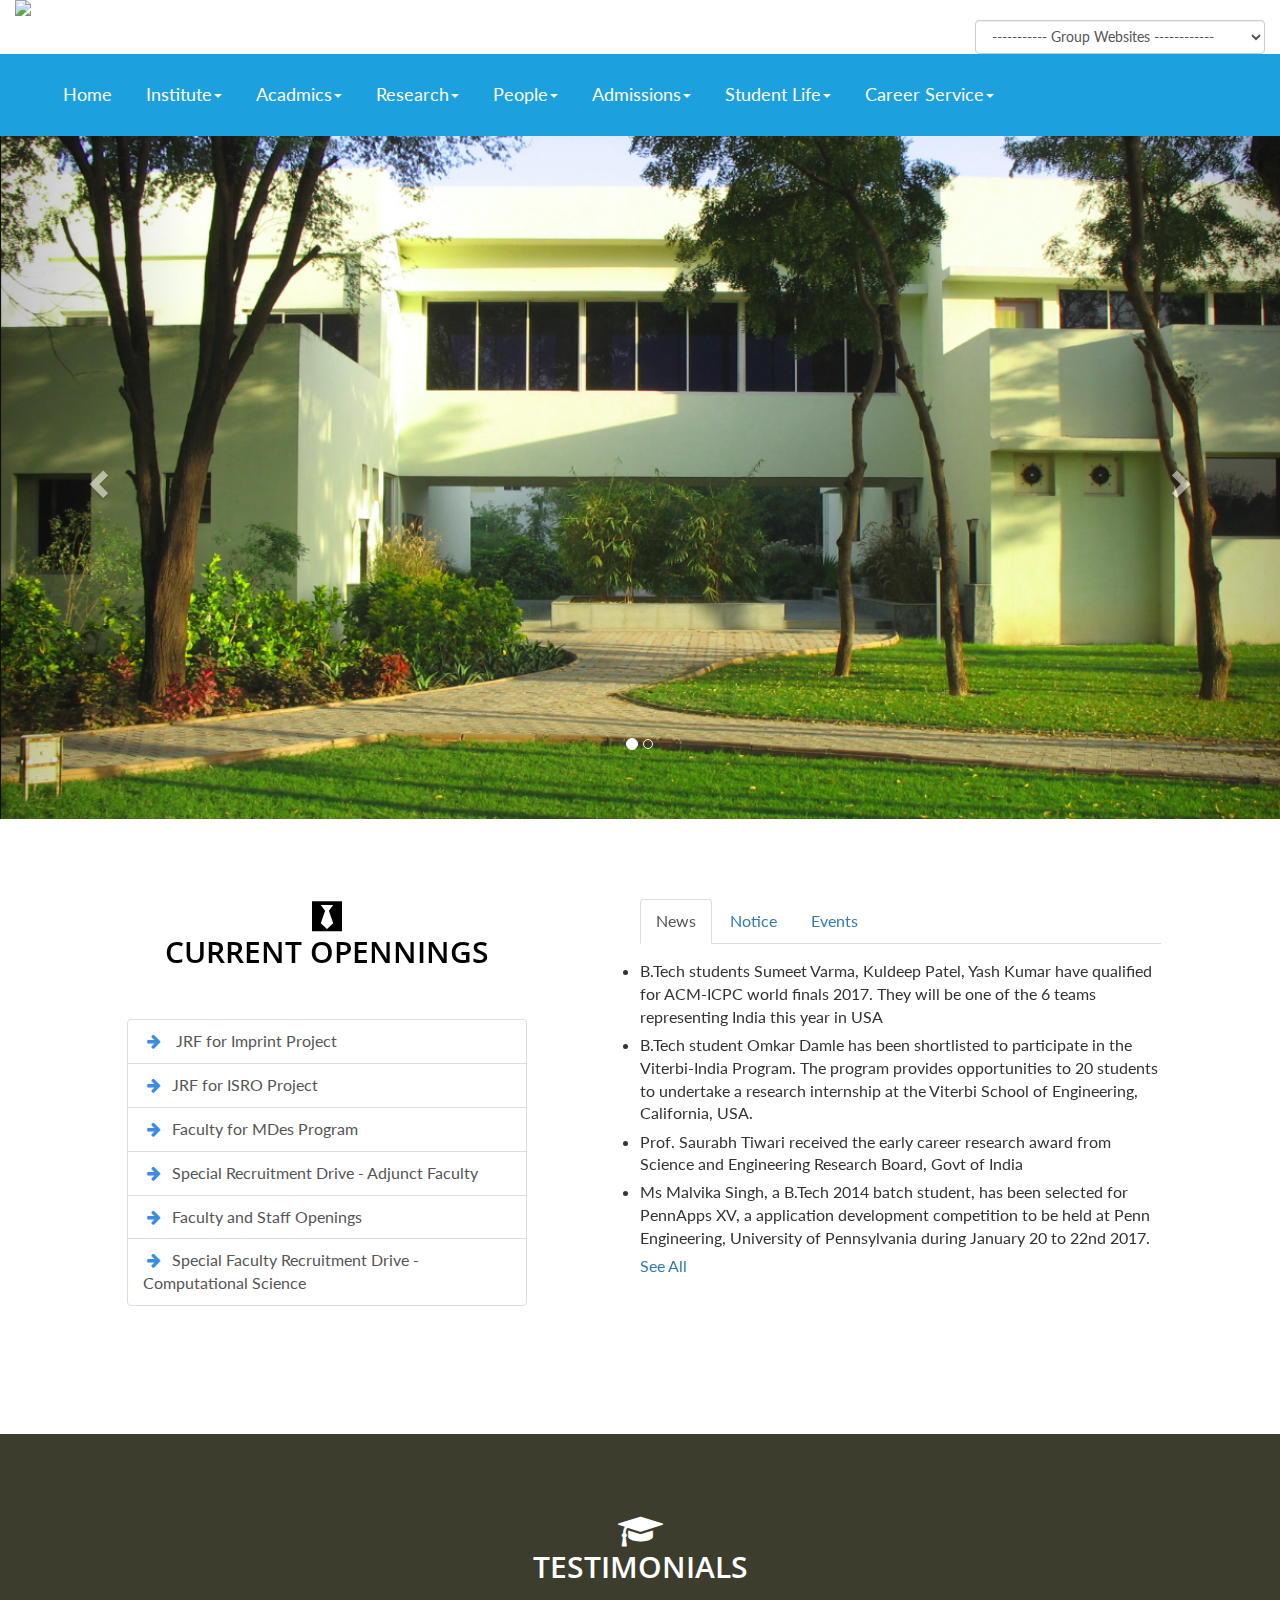
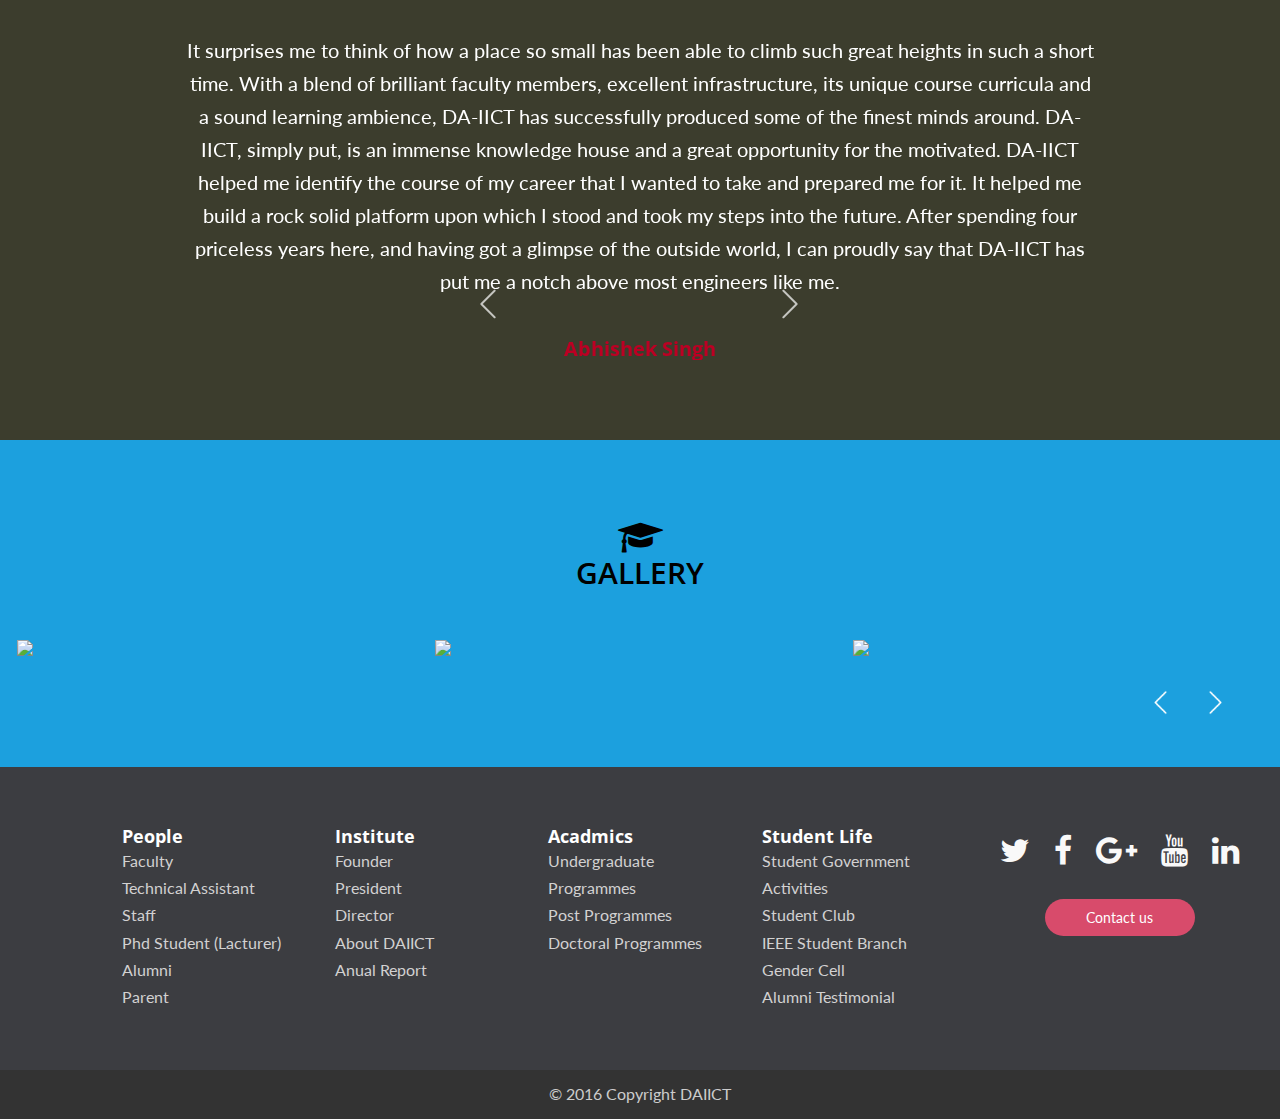
==== commit 963a8ea7: "bug fixed" ====
--- a/index.html
+++ b/index.html
@@ -34,7 +34,7 @@
 					<div class="col-md-6 col-md-sm-12">
 						<a href="daiict.ac.in"><img src="http://www.daiict.ac.in/daiict/images/DAIICT-Logo.gif" class="img img-responsive" > </a>
 					</div>
-					<div class="col-md-offset-3 col-md-3 ">
+					<div class="col-md-offset-3 col-md-3 " style="margin-top:-15px;">
 						<select id="urlSelect" onchange="return onchangeURL();" class="form-control partner-link" >
 
 
--- a/css/style.css
+++ b/css/style.css
@@ -579,7 +579,7 @@
 
 /*--/review--*/
 #review {
-    background: url('../images/test72.jpg')no-repeat 0px 0px;
+	background: #3C3D2D;
     background-size: cover;
     -webkit-background-size: cover;
     -moz-background-size: cover;
@@ -592,12 +592,12 @@
     float: none;
 }
 ul#slider1 p {
-    color: rgba(216, 226, 232, 0.9);
+    color: white;
     font-size: 20px;
     line-height: 33px;
 }
 h3.title,h2.title.review {
-	  color:#5DD28F;
+	  color:#398DE2;
 }
 h4.text {
        background: none;
